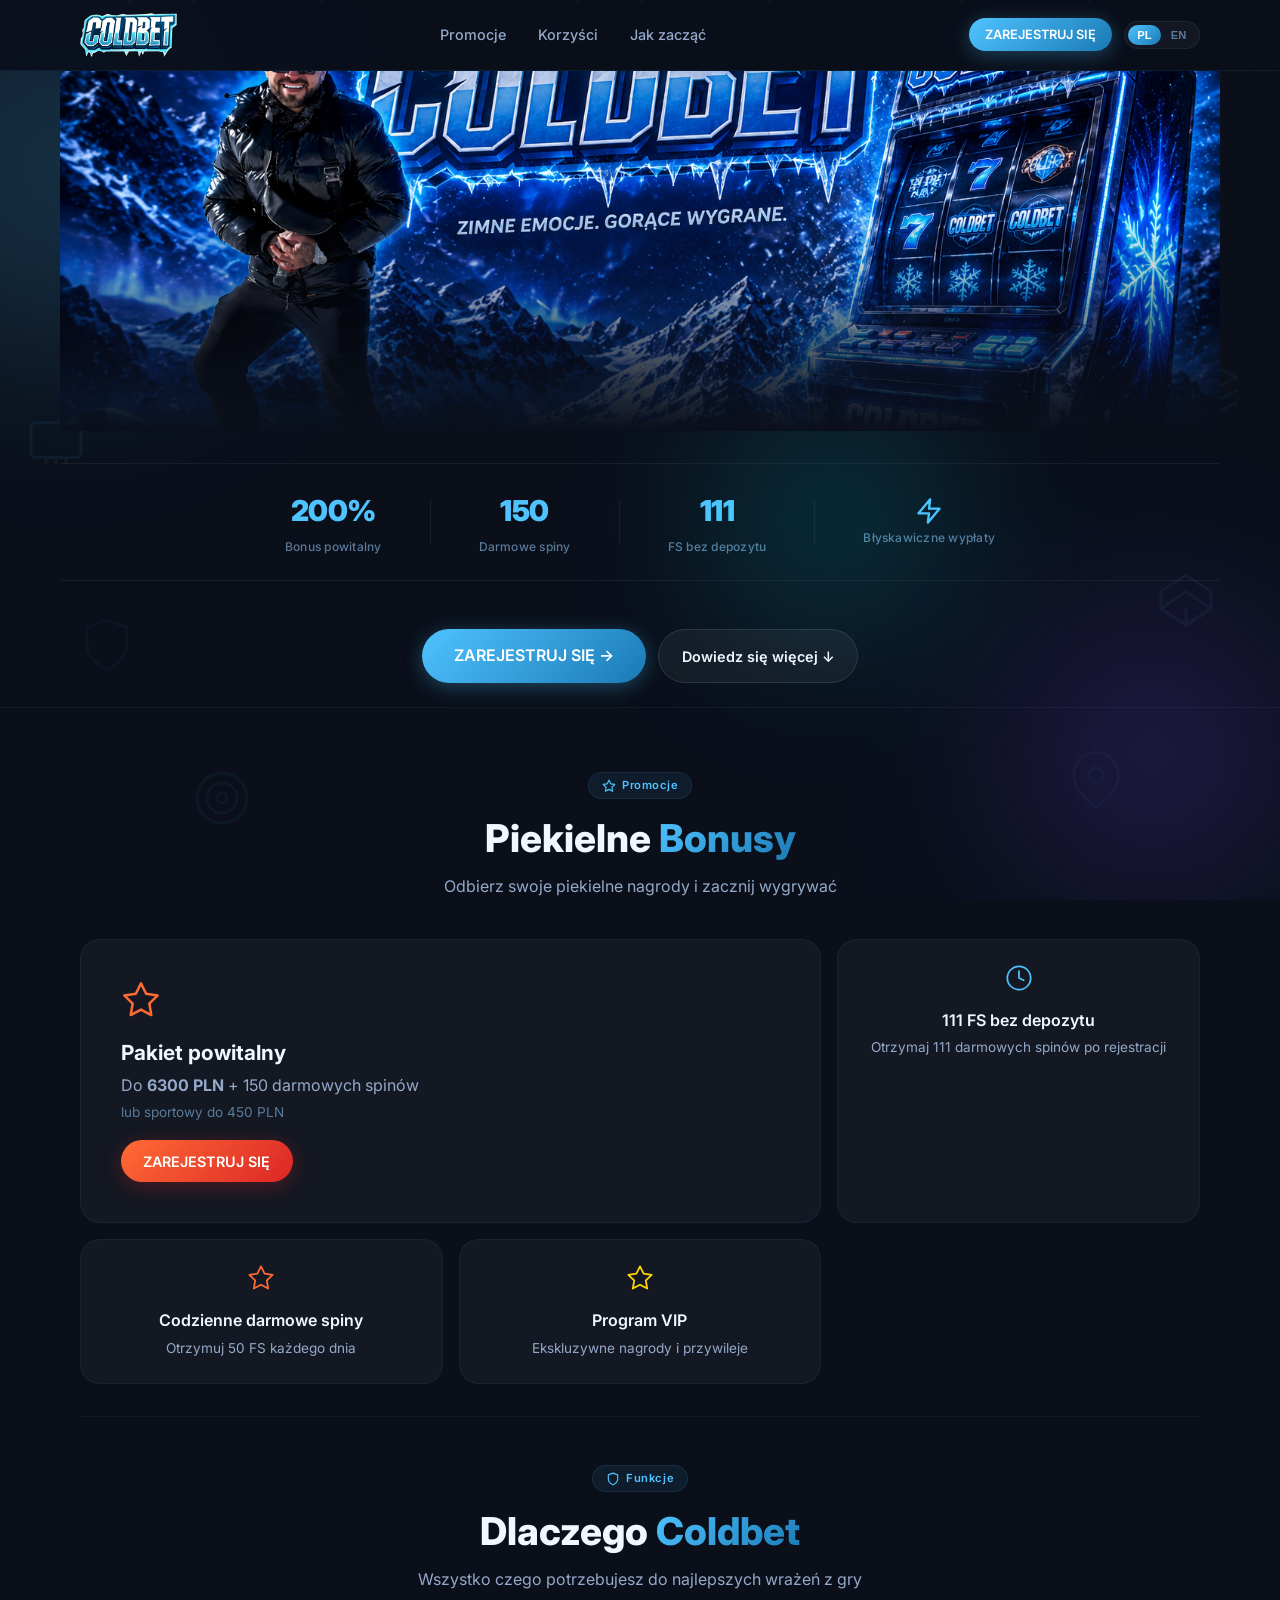
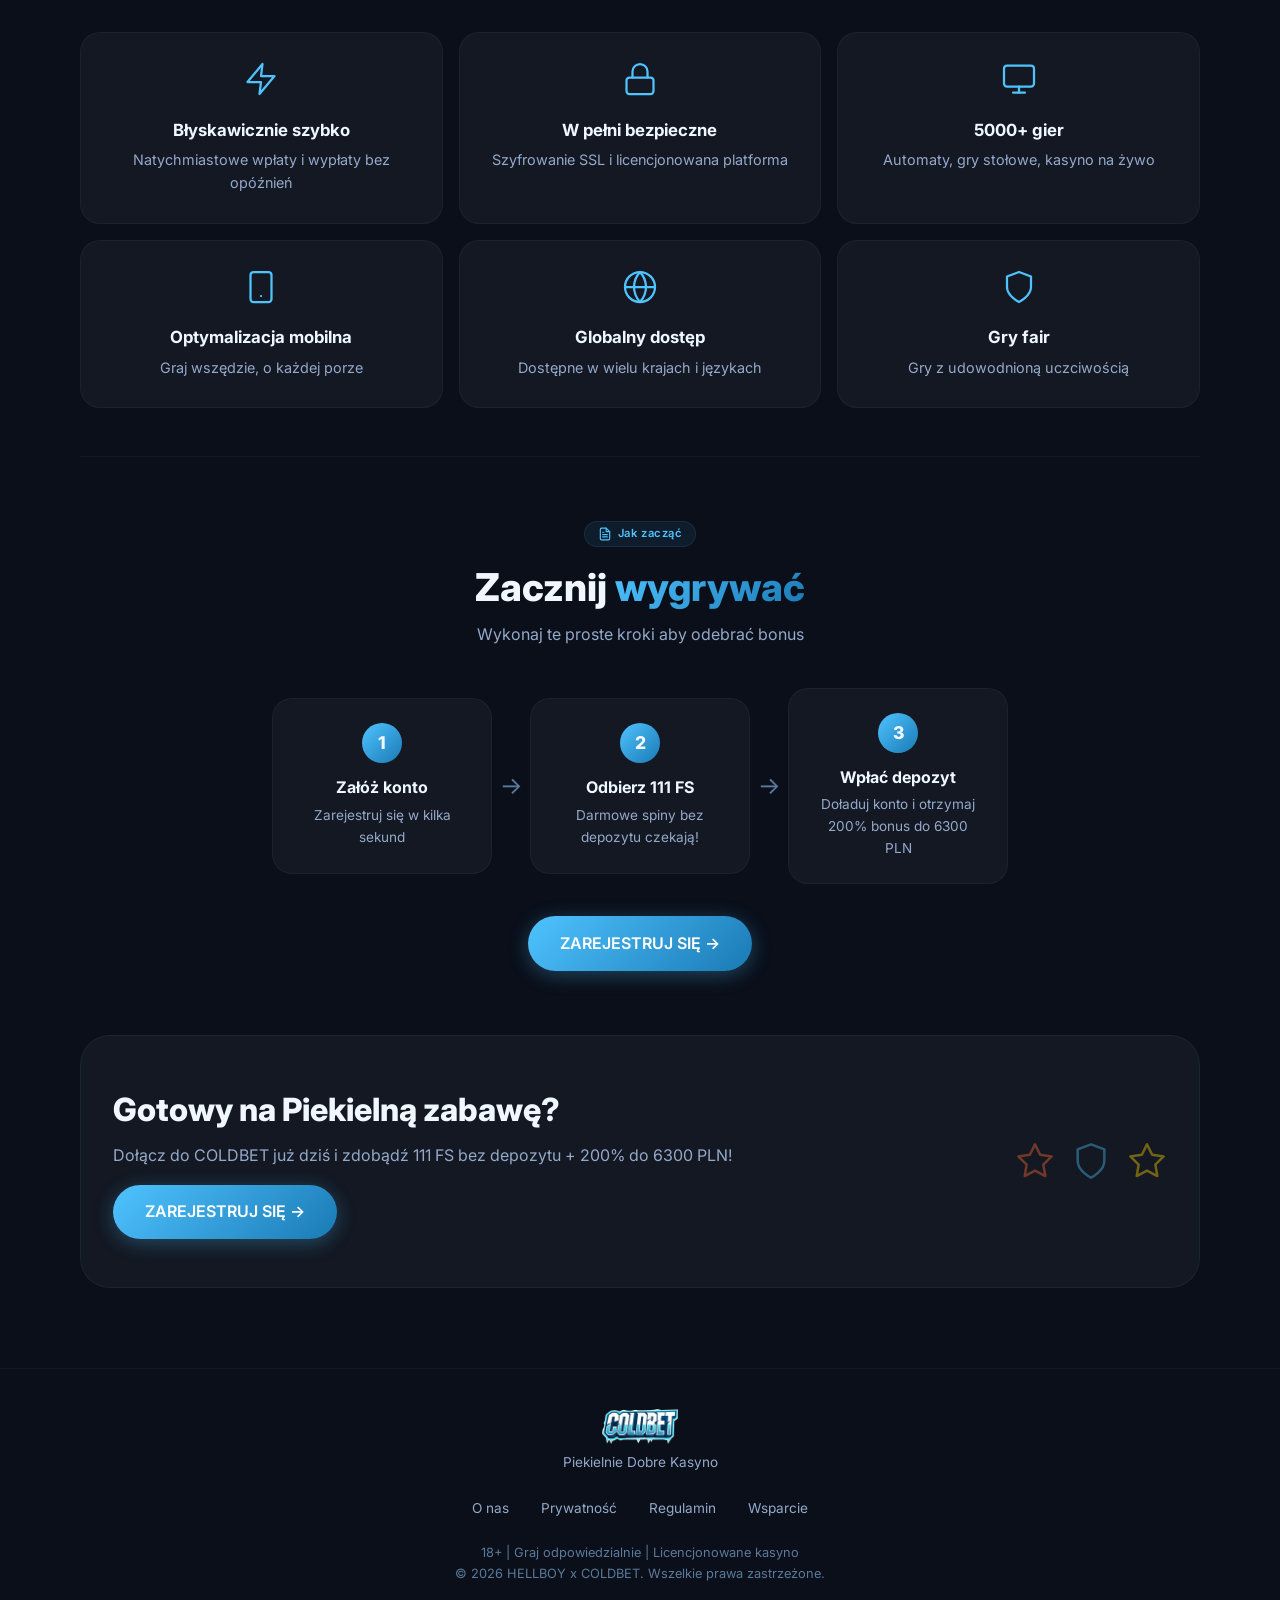
==== index.html @ 8873c277 "Add files via upload" ====
<!doctype html>
<html lang="pl">
  <head>
    <meta charset="UTF-8" />
    <meta name="viewport" content="width=device-width, initial-scale=1.0" />
    <link rel="icon" type="image/x-icon" href="assets/favicon.ico" />
    <link rel="preconnect" href="https://fonts.googleapis.com" />
    <link rel="preconnect" href="https://fonts.gstatic.com" crossorigin />
    <link href="https://fonts.googleapis.com/css2?family=Inter:ital,opsz,wght@0,14..32,100..900;1,14..32,100..900&display=swap" rel="stylesheet" />
    <link rel="stylesheet" href="css/style.css" />
    <title>HELLBOY x COLDBET — Zarejestruj się</title>
  </head>
  <body>
    <div class="app">
      <!-- Tło z efektem piekielno-arktycznym -->
      <div class="arctic-bg" aria-hidden="true">
        <div class="aurora aurora-1"></div>
        <div class="aurora aurora-2"></div>
        <div class="aurora aurora-3"></div>
        <div class="snow-particle p1"></div>
        <div class="snow-particle p2"></div>
        <div class="snow-particle p3"></div>
        <div class="snow-particle p4"></div>
        <div class="snow-particle p5"></div>
        <div class="snow-particle p6"></div>
        <div class="snow-particle p7"></div>
        <div class="snow-particle p8"></div>
        <div class="flame-particle f1"></div>
        <div class="flame-particle f2"></div>
        <div class="flame-particle f3"></div>
        
        <!-- LEWITUJĄCE ELEMENTY KASYNOWE -->
        <div class="floating-casino casino-1">
          <svg viewBox="0 0 24 24" fill="none" stroke="currentColor" stroke-width="1.2" stroke-linecap="round" stroke-linejoin="round">
            <polygon points="12 2 15.09 8.26 22 9.27 17 14.14 18.18 21.02 12 17.77 5.82 21.02 7 14.14 2 9.27 8.91 8.26 12 2"/>
          </svg>
        </div>
        <div class="floating-casino casino-2">
          <svg viewBox="0 0 24 24" fill="none" stroke="currentColor" stroke-width="1.2" stroke-linecap="round" stroke-linejoin="round">
            <circle cx="12" cy="12" r="10"/>
            <polyline points="12 6 12 12 16 14"/>
          </svg>
        </div>
        <div class="floating-casino casino-3">
          <svg viewBox="0 0 24 24" fill="none" stroke="currentColor" stroke-width="1.2" stroke-linecap="round" stroke-linejoin="round">
            <rect x="2" y="7" width="20" height="14" rx="2" ry="2"/>
            <line x1="16" y1="21" x2="16" y2="23"/>
            <line x1="8" y1="21" x2="8" y2="23"/>
            <line x1="12" y1="21" x2="12" y2="23"/>
          </svg>
        </div>
        <div class="floating-casino casino-4">
          <svg viewBox="0 0 24 24" fill="none" stroke="currentColor" stroke-width="1.2" stroke-linecap="round" stroke-linejoin="round">
            <path d="M12 2L2 7l10 5 10-5-10-5z"/>
            <path d="M2 17l10 5 10-5"/>
            <path d="M2 12l10 5 10-5"/>
          </svg>
        </div>
        <div class="floating-casino casino-5">
          <svg viewBox="0 0 24 24" fill="none" stroke="currentColor" stroke-width="1.2" stroke-linecap="round" stroke-linejoin="round">
            <path d="M12 22s8-4 8-10V5l-8-3-8 3v7c0 6 8 10 8 10z"/>
          </svg>
        </div>
        <div class="floating-casino casino-6">
          <svg viewBox="0 0 24 24" fill="none" stroke="currentColor" stroke-width="1.2" stroke-linecap="round" stroke-linejoin="round">
            <polygon points="12 2 22 8.5 22 15.5 12 22 2 15.5 2 8.5 12 2"/>
            <line x1="12" y1="22" x2="12" y2="15.5"/>
            <polyline points="12 8.5 2 15.5 12 22 22 15.5 12 8.5"/>
          </svg>
        </div>
        <div class="floating-casino casino-7">
          <svg viewBox="0 0 24 24" fill="none" stroke="currentColor" stroke-width="1.2" stroke-linecap="round" stroke-linejoin="round">
            <circle cx="12" cy="12" r="10"/>
            <circle cx="12" cy="12" r="6"/>
            <circle cx="12" cy="12" r="2"/>
          </svg>
        </div>
        <div class="floating-casino casino-8">
          <svg viewBox="0 0 24 24" fill="none" stroke="currentColor" stroke-width="1.2" stroke-linecap="round" stroke-linejoin="round">
            <path d="M21 10c0 7-9 13-9 13s-9-6-9-13a9 9 0 0118 0z"/>
            <circle cx="12" cy="10" r="3"/>
          </svg>
        </div>
      </div>

      <!-- Nawigacja -->
      <nav class="nav">
        <div class="nav-inner">
          <a href="#" class="nav-brand">
            <img src="assets/coldbet-logo.png" alt="COLDBET" class="nav-logo" />
          </a>
          <div class="nav-links">
            <a href="#promo" data-i18n="navPromo">Promocje</a>
            <a href="#benefits" data-i18n="navBenefits">Korzyści</a>
            <a href="#steps" data-i18n="navSteps">Jak zacząć</a>
          </div>
          <div class="nav-actions">
            <a href="https://coldbetpl1e.com/pl/bonus/casino/promotions/slot_first_deposit" target="_blank" rel="noopener" class="btn btn-primary btn-sm" data-i18n="navBonus">ZAREJESTRUJ SIĘ</a>
            <div class="lang-toggle">
              <button type="button" data-lang="pl" class="active">PL</button>
              <button type="button" data-lang="en">EN</button>
            </div>
          </div>
        </div>
      </nav>

      <!-- Hero Section z BANNEREM w tle -->
      <header class="hero hero-with-banner">
        <div class="hero-banner-bg" style="background-image: url('assets/banner.png');"></div>
        <div class="hero-banner-overlay"></div>
        <div class="hero-grid hero-grid-overlay"></div>
      </header>

      <!-- STATYSTYKI I PRZYCISKI POD BANNEREM -->
      <section class="hero-stats-section">
        <div class="hero-stats-container">
          <div class="hero-stats">
            <div class="stat">
              <span class="stat-number">200%</span>
              <span class="stat-label" data-i18n="statBonus">Bonus powitalny</span>
            </div>
            <div class="stat-divider"></div>
            <div class="stat">
              <span class="stat-number">150</span>
              <span class="stat-label" data-i18n="statSpins">Darmowe spiny</span>
            </div>
            <div class="stat-divider"></div>
            <div class="stat">
              <span class="stat-number">111</span>
              <span class="stat-label" data-i18n="statNoDeposit">FS bez depozytu</span>
            </div>
            <div class="stat-divider"></div>
            <div class="stat">
              <span class="stat-number">
                <svg width="28" height="28" viewBox="0 0 24 24" fill="none" stroke="#4fc3ff" stroke-width="2" stroke-linecap="round" stroke-linejoin="round">
                  <polyline points="13 2 3 14 12 14 11 22 21 10 12 10 13 2"/>
                </svg>
              </span>
              <span class="stat-label" data-i18n="statWithdraw">Błyskawiczne wypłaty</span>
            </div>
          </div>

          <div class="hero-actions-bottom">
            <a href="https://coldbetpl1e.com/pl/bonus/casino/promotions/slot_first_deposit" target="_blank" rel="noopener" class="btn btn-primary btn-lg" data-i18n="heroCta1">ZAREJESTRUJ SIĘ →</a>
            <a href="#main-content" class="btn btn-ghost btn-scroll" data-i18n="heroCta2">Dowiedz się więcej ↓</a>
          </div>
        </div>
      </section>

      <!-- Main Content -->
      <main class="main" id="main-content">
        <!-- Promo Features -->
        <section class="section" id="promo">
          <div class="section-header">
            <span class="section-tag">
              <svg width="16" height="16" viewBox="0 0 24 24" fill="none" stroke="currentColor" stroke-width="2" stroke-linecap="round" stroke-linejoin="round">
                <polygon points="12 2 15.09 8.26 22 9.27 17 14.14 18.18 21.02 12 17.77 5.82 21.02 7 14.14 2 9.27 8.91 8.26 12 2"/>
              </svg>
              <span data-i18n="promoTag">Promocje</span>
            </span>
            <h2 class="section-title"><span data-i18n="promoTitle1">Piekielne</span> <span class="highlight" data-i18n="promoTitle2">Bonusy</span></h2>
            <p class="section-desc" data-i18n="promoDesc">Odbierz swoje piekielne nagrody i zacznij wygrywać</p>
          </div>
          <div class="promo-grid">
            <div class="promo-card-big">
              <div class="promo-card-big-icon">
                <svg width="40" height="40" viewBox="0 0 24 24" fill="none" stroke="#ff6b35" stroke-width="1.5" stroke-linecap="round" stroke-linejoin="round">
                  <polygon points="12 2 15.09 8.26 22 9.27 17 14.14 18.18 21.02 12 17.77 5.82 21.02 7 14.14 2 9.27 8.91 8.26 12 2"/>
                </svg>
              </div>
              <h3 data-i18n="promoBigTitle">Pakiet powitalny</h3>
              <p data-i18n="promoBigDesc">Do <strong>6300 PLN</strong> + 150 darmowych spinów<br /><span style="font-size:0.85rem;color:var(--text-muted);">lub sportowy do 450 PLN</span></p>
              <a href="https://coldbetpl1e.com/pl/bonus/casino/promotions/slot_first_deposit" target="_blank" rel="noopener" class="btn btn-primary" data-i18n="promoBigCta">ZAREJESTRUJ SIĘ</a>
            </div>
            <div class="promo-card-small">
              <span class="promo-small-icon">
                <svg width="28" height="28" viewBox="0 0 24 24" fill="none" stroke="#4fc3ff" stroke-width="1.5" stroke-linecap="round" stroke-linejoin="round">
                  <circle cx="12" cy="12" r="10"/>
                  <polyline points="12 6 12 12 16 14"/>
                </svg>
              </span>
              <h4 data-i18n="promoSmall1Title">111 FS bez depozytu</h4>
              <p data-i18n="promoSmall1Desc">Otrzymaj 111 darmowych spinów po rejestracji</p>
            </div>
            <div class="promo-card-small">
              <span class="promo-small-icon">
                <svg width="28" height="28" viewBox="0 0 24 24" fill="none" stroke="#ff6b35" stroke-width="1.5" stroke-linecap="round" stroke-linejoin="round">
                  <polygon points="12 2 15.09 8.26 22 9.27 17 14.14 18.18 21.02 12 17.77 5.82 21.02 7 14.14 2 9.27 8.91 8.26 12 2"/>
                </svg>
              </span>
              <h4 data-i18n="promoSmall2Title">Codzienne darmowe spiny</h4>
              <p data-i18n="promoSmall2Desc">Otrzymuj 50 FS każdego dnia</p>
            </div>
            <div class="promo-card-small">
              <span class="promo-small-icon">
                <svg width="28" height="28" viewBox="0 0 24 24" fill="none" stroke="#ffd700" stroke-width="1.5" stroke-linecap="round" stroke-linejoin="round">
                  <polygon points="12 2 15.09 8.26 22 9.27 17 14.14 18.18 21.02 12 17.77 5.82 21.02 7 14.14 2 9.27 8.91 8.26 12 2"/>
                </svg>
              </span>
              <h4 data-i18n="promoSmall3Title">Program VIP</h4>
              <p data-i18n="promoSmall3Desc">Ekskluzywne nagrody i przywileje</p>
            </div>
          </div>
        </section>

        <!-- Benefits -->
        <section class="section section-alt" id="benefits">
          <div class="section-header">
            <span class="section-tag">
              <svg width="16" height="16" viewBox="0 0 24 24" fill="none" stroke="currentColor" stroke-width="2" stroke-linecap="round" stroke-linejoin="round">
                <path d="M12 22s8-4 8-10V5l-8-3-8 3v7c0 6 8 10 8 10z"/>
              </svg>
              <span data-i18n="benefitsTag">Funkcje</span>
            </span>
            <h2 class="section-title"><span data-i18n="benefitsTitle1">Dlaczego</span> <span class="highlight" data-i18n="benefitsTitle2">Coldbet</span></h2>
            <p class="section-desc" data-i18n="benefitsDesc">Wszystko czego potrzebujesz do najlepszych wrażeń z gry</p>
          </div>
          <div class="benefits-grid">
            <div class="benefit-card">
              <div class="benefit-icon">
                <svg width="36" height="36" viewBox="0 0 24 24" fill="none" stroke="#4fc3ff" stroke-width="1.5" stroke-linecap="round" stroke-linejoin="round">
                  <polyline points="13 2 3 14 12 14 11 22 21 10 12 10 13 2"/>
                </svg>
              </div>
              <h3 data-i18n="benefit1Title">Błyskawicznie szybko</h3>
              <p data-i18n="benefit1Desc">Natychmiastowe wpłaty i wypłaty bez opóźnień</p>
            </div>
            <div class="benefit-card">
              <div class="benefit-icon">
                <svg width="36" height="36" viewBox="0 0 24 24" fill="none" stroke="#4fc3ff" stroke-width="1.5" stroke-linecap="round" stroke-linejoin="round">
                  <rect x="3" y="11" width="18" height="11" rx="2" ry="2"/>
                  <path d="M7 11V7a5 5 0 0110 0v4"/>
                </svg>
              </div>
              <h3 data-i18n="benefit2Title">W pełni bezpieczne</h3>
              <p data-i18n="benefit2Desc">Szyfrowanie SSL i licencjonowana platforma</p>
            </div>
            <div class="benefit-card">
              <div class="benefit-icon">
                <svg width="36" height="36" viewBox="0 0 24 24" fill="none" stroke="#4fc3ff" stroke-width="1.5" stroke-linecap="round" stroke-linejoin="round">
                  <rect x="2" y="3" width="20" height="14" rx="2" ry="2"/>
                  <line x1="8" y1="21" x2="16" y2="21"/>
                  <line x1="12" y1="17" x2="12" y2="21"/>
                </svg>
              </div>
              <h3 data-i18n="benefit3Title">5000+ gier</h3>
              <p data-i18n="benefit3Desc">Automaty, gry stołowe, kasyno na żywo</p>
            </div>
            <div class="benefit-card">
              <div class="benefit-icon">
                <svg width="36" height="36" viewBox="0 0 24 24" fill="none" stroke="#4fc3ff" stroke-width="1.5" stroke-linecap="round" stroke-linejoin="round">
                  <rect x="5" y="2" width="14" height="20" rx="2" ry="2"/>
                  <line x1="12" y1="18" x2="12" y2="18"/>
                </svg>
              </div>
              <h3 data-i18n="benefit4Title">Optymalizacja mobilna</h3>
              <p data-i18n="benefit4Desc">Graj wszędzie, o każdej porze</p>
            </div>
            <div class="benefit-card">
              <div class="benefit-icon">
                <svg width="36" height="36" viewBox="0 0 24 24" fill="none" stroke="#4fc3ff" stroke-width="1.5" stroke-linecap="round" stroke-linejoin="round">
                  <circle cx="12" cy="12" r="10"/>
                  <line x1="2" y1="12" x2="22" y2="12"/>
                  <path d="M12 2a15.3 15.3 0 014 10 15.3 15.3 0 01-4 10 15.3 15.3 0 01-4-10 15.3 15.3 0 014-10z"/>
                </svg>
              </div>
              <h3 data-i18n="benefit5Title">Globalny dostęp</h3>
              <p data-i18n="benefit5Desc">Dostępne w wielu krajach i językach</p>
            </div>
            <div class="benefit-card">
              <div class="benefit-icon">
                <svg width="36" height="36" viewBox="0 0 24 24" fill="none" stroke="#4fc3ff" stroke-width="1.5" stroke-linecap="round" stroke-linejoin="round">
                  <path d="M12 22s8-4 8-10V5l-8-3-8 3v7c0 6 8 10 8 10z"/>
                </svg>
              </div>
              <h3 data-i18n="benefit6Title">Gry fair</h3>
              <p data-i18n="benefit6Desc">Gry z udowodnioną uczciwością</p>
            </div>
          </div>
        </section>

        <!-- Steps -->
        <section class="section" id="steps">
          <div class="section-header">
            <span class="section-tag">
              <svg width="16" height="16" viewBox="0 0 24 24" fill="none" stroke="currentColor" stroke-width="2" stroke-linecap="round" stroke-linejoin="round">
                <path d="M14 2H6a2 2 0 00-2 2v16a2 2 0 002 2h12a2 2 0 002-2V8z"/>
                <polyline points="14 2 14 8 20 8"/>
                <line x1="16" y1="13" x2="8" y2="13"/>
                <line x1="16" y1="17" x2="8" y2="17"/>
                <polyline points="10 9 9 9 8 9"/>
              </svg>
              <span data-i18n="stepsTag">Jak zacząć</span>
            </span>
            <h2 class="section-title"><span data-i18n="stepsTitle1">Zacznij</span> <span class="highlight" data-i18n="stepsTitle2">wygrywać</span></h2>
            <p class="section-desc" data-i18n="stepsDesc">Wykonaj te proste kroki aby odebrać bonus</p>
          </div>
          <div class="steps-grid">
            <div class="step-card">
              <div class="step-number">1</div>
              <div class="step-content">
                <h3 data-i18n="step1Title">Załóż konto</h3>
                <p data-i18n="step1Desc">Zarejestruj się w kilka sekund</p>
              </div>
            </div>
            <div class="step-arrow">→</div>
            <div class="step-card">
              <div class="step-number">2</div>
              <div class="step-content">
                <h3 data-i18n="step2Title">Odbierz 111 FS</h3>
                <p data-i18n="step2Desc">Darmowe spiny bez depozytu czekają!</p>
              </div>
            </div>
            <div class="step-arrow">→</div>
            <div class="step-card">
              <div class="step-number">3</div>
              <div class="step-content">
                <h3 data-i18n="step3Title">Wpłać depozyt</h3>
                <p data-i18n="step3Desc">Doładuj konto i otrzymaj 200% bonus do 6300 PLN</p>
              </div>
            </div>
          </div>
          <div class="steps-cta">
            <a href="https://coldbetpl1e.com/pl/bonus/casino/promotions/slot_first_deposit" target="_blank" rel="noopener" class="btn btn-primary btn-lg" data-i18n="stepsCta">ZAREJESTRUJ SIĘ →</a>
          </div>
        </section>

        <!-- CTA Section -->
        <section class="cta-section">
          <div class="cta-inner">
            <div class="cta-content">
              <h2><span data-i18n="ctaTitle1">Gotowy na</span> <span class="highlight" data-i18n="ctaTitle2">Piekielną</span> <span data-i18n="ctaTitle3">zabawę?</span></h2>
              <p data-i18n="ctaDesc">Dołącz do COLDBET już dziś i zdobądź 111 FS bez depozytu + 200% do 6300 PLN!</p>
              <a href="https://coldbetpl1e.com/pl/bonus/casino/promotions/slot_first_deposit" target="_blank" rel="noopener" class="btn btn-primary btn-lg" data-i18n="ctaBtn">ZAREJESTRUJ SIĘ →</a>
            </div>
            <div class="cta-visual">
              <svg width="40" height="40" viewBox="0 0 24 24" fill="none" stroke="#ff6b35" stroke-width="1.5" stroke-linecap="round" stroke-linejoin="round">
                <polygon points="12 2 15.09 8.26 22 9.27 17 14.14 18.18 21.02 12 17.77 5.82 21.02 7 14.14 2 9.27 8.91 8.26 12 2"/>
              </svg>
              <svg width="40" height="40" viewBox="0 0 24 24" fill="none" stroke="#4fc3ff" stroke-width="1.5" stroke-linecap="round" stroke-linejoin="round">
                <path d="M12 22s8-4 8-10V5l-8-3-8 3v7c0 6 8 10 8 10z"/>
              </svg>
              <svg width="40" height="40" viewBox="0 0 24 24" fill="none" stroke="#ffd700" stroke-width="1.5" stroke-linecap="round" stroke-linejoin="round">
                <polygon points="12 2 15.09 8.26 22 9.27 17 14.14 18.18 21.02 12 17.77 5.82 21.02 7 14.14 2 9.27 8.91 8.26 12 2"/>
              </svg>
            </div>
          </div>
        </section>
      </main>

      <!-- Footer -->
      <footer class="footer">
        <div class="footer-inner">
          <div class="footer-brand">
            <img src="assets/coldbet-logo.png" alt="COLDBET" class="footer-logo" />
            <p data-i18n="footerTagline">Piekielnie Dobre Kasyno</p>
          </div>
          <div class="footer-links">
            <a href="#" data-i18n="footerAbout">O nas</a>
            <a href="privacy.html" data-i18n="footerPrivacy">Prywatność</a>
            <a href="#" data-i18n="footerTerms">Regulamin</a>
            <a href="#" data-i18n="footerSupport">Wsparcie</a>
          </div>
          <div class="footer-legal">
            <p data-i18n="footerLegal1">18+ | Graj odpowiedzialnie | Licencjonowane kasyno</p>
            <p>© 2026 HELLBOY x COLDBET. <span data-i18n="footerLegal2">Wszelkie prawa zastrzeżone.</span></p>
          </div>
        </div>
      </footer>
    </div>

    <script src="js/translations.js"></script>
    <script src="js/main.js"></script>
  </body>
</html>
---- css/style.css ----
/* ============================================================
   COLDBET — Arctic Casino Theme
   ============================================================ */

:root {
  --bg-primary: #0a0f1a;
  --bg-secondary: #111927;
  --bg-card: rgba(255, 255, 255, 0.04);
  --bg-card-hover: rgba(255, 255, 255, 0.08);

  --text-primary: #f0f7ff;
  --text-secondary: #94a9c9;
  --text-muted: #5a7a9a;

  --accent: #4fc3ff;
  --accent-dark: #1a7ab5;
  --accent-glow: rgba(79, 195, 255, 0.3);

  --gradient-main: linear-gradient(135deg, #4fc3ff, #1a7ab5);
  --gradient-card: linear-gradient(145deg, rgba(79, 195, 255, 0.05), rgba(26, 122, 181, 0.02));

  --radius: 20px;
  --radius-sm: 12px;
  --radius-lg: 30px;

  --shadow: 0 20px 60px rgba(0, 0, 0, 0.5);
  --shadow-glow: 0 0 40px rgba(79, 195, 255, 0.15);

  --font: 'Inter', ui-sans-serif, system-ui, -apple-system, sans-serif;
}

/* Reset & Base */
* { box-sizing: border-box; margin: 0; padding: 0; }

html { scroll-behavior: smooth; }

body {
  font-family: var(--font);
  background: var(--bg-primary);
  color: var(--text-primary);
  min-height: 100vh;
  overflow-x: hidden;
  line-height: 1.6;
}

img { max-width: 100%; display: block; }
a { color: inherit; text-decoration: none; }
::selection { background: var(--accent); color: #fff; }

/* ============================================================
   ARCTIC BACKGROUND
   ============================================================ */

.arctic-bg {
  position: fixed;
  inset: 0;
  z-index: 0;
  pointer-events: none;
  overflow: hidden;
}

.aurora {
  position: absolute;
  border-radius: 50%;
  filter: blur(80px);
  opacity: 0.25;
  animation: auroraDrift 20s ease-in-out infinite alternate;
}
.aurora-1 {
  width: 50vw;
  height: 40vw;
  top: -10%;
  left: -20%;
  background: radial-gradient(circle, #4fc3ff, transparent 70%);
}
.aurora-2 {
  width: 40vw;
  height: 30vw;
  bottom: -5%;
  right: -10%;
  background: radial-gradient(circle, #7c4dff, transparent 70%);
  animation-delay: 5s;
}
.aurora-3 {
  width: 30vw;
  height: 25vw;
  top: 40%;
  left: 50%;
  background: radial-gradient(circle, #00e5ff, transparent 70%);
  animation-delay: 10s;
}

@keyframes auroraDrift {
  0% { transform: translate(0, 0) scale(1); }
  100% { transform: translate(5%, 5%) scale(1.1); }
}

.snow-particle {
  position: absolute;
  width: 4px;
  height: 4px;
  background: rgba(255, 255, 255, 0.4);
  border-radius: 50%;
  animation: snowFall 12s linear infinite;
}
.p1 { left: 10%; animation-delay: 0s; }
.p2 { left: 25%; animation-delay: 2s; animation-duration: 14s; }
.p3 { left: 45%; animation-delay: 4s; }
.p4 { left: 60%; animation-delay: 1s; animation-duration: 10s; }
.p5 { left: 75%; animation-delay: 3s; }
.p6 { left: 85%; animation-delay: 5s; animation-duration: 13s; }
.p7 { left: 15%; animation-delay: 6s; }
.p8 { left: 50%; animation-delay: 7s; animation-duration: 11s; }

@keyframes snowFall {
  0% { opacity: 0; transform: translateY(-10vh) scale(1); }
  10% { opacity: 1; }
  90% { opacity: 0.6; }
  100% { opacity: 0; transform: translateY(110vh) scale(0.3); }
}

.flame-particle {
  position: absolute;
  width: 6px;
  height: 6px;
  border-radius: 50%;
  background: #ff6b35;
  box-shadow: 0 0 12px rgba(255, 107, 53, 0.6), 0 0 24px rgba(255, 107, 53, 0.3);
  opacity: 0;
  animation: flameRise 6s ease-in infinite;
}
.f1 { left: 20%; bottom: 10%; animation-delay: 0s; }
.f2 { left: 50%; bottom: 5%; animation-delay: 2s; }
.f3 { left: 80%; bottom: 15%; animation-delay: 4s; }

@keyframes flameRise {
  0% { opacity: 0; transform: translateY(0) scale(1); }
  15% { opacity: 0.9; }
  85% { opacity: 0.4; }
  100% { opacity: 0; transform: translateY(-80vh) scale(0.2); }
}

/* ============================================================
   APP CONTAINER
   ============================================================ */

.app { position: relative; z-index: 1; }

/* ============================================================
   NAVIGATION
   ============================================================ */

.nav {
  position: sticky;
  top: 0;
  z-index: 100;
  background: rgba(10, 15, 26, 0.85);
  backdrop-filter: blur(16px);
  border-bottom: 1px solid rgba(79, 195, 255, 0.08);
}
.nav-inner {
  max-width: 1160px;
  margin: 0 auto;
  padding: 0.8rem 1.25rem;
  display: flex;
  align-items: center;
  justify-content: space-between;
  gap: 1.5rem;
}
.nav-brand {
  display: flex;
  align-items: center;
  gap: 0.5rem;
  font-size: 1.2rem;
  font-weight: 800;
}

.nav-logo {
  height: 44px;
  width: auto;
  display: block;
}

.nav-links {
  display: flex;
  gap: 2rem;
  font-size: 0.9rem;
  font-weight: 500;
}
.nav-links a {
  color: var(--text-secondary);
  transition: color 0.2s;
}
.nav-links a:hover { color: var(--accent); }

.nav-actions {
  display: flex;
  align-items: center;
  gap: 0.75rem;
}

/* ============================================================
   BUTTONS
   ============================================================ */

.btn {
  display: inline-flex;
  align-items: center;
  justify-content: center;
  gap: 0.5rem;
  padding: 0.6rem 1.4rem;
  border-radius: 999px;
  font-weight: 600;
  font-size: 0.9rem;
  border: none;
  cursor: pointer;
  transition: all 0.2s ease;
  position: relative;
  overflow: hidden;
}
.btn-primary {
  background: var(--gradient-main);
  color: #fff;
  box-shadow: 0 4px 20px var(--accent-glow);
}
.btn-primary:hover {
  transform: translateY(-2px);
  box-shadow: 0 8px 30px var(--accent-glow);
}
.btn-ghost {
  background: rgba(255, 255, 255, 0.05);
  color: var(--text-primary);
  border: 1px solid rgba(255, 255, 255, 0.1);
}
.btn-ghost:hover {
  background: rgba(255, 255, 255, 0.1);
  transform: translateY(-2px);
}
.btn-sm { padding: 0.4rem 1rem; font-size: 0.8rem; }
.btn-lg { padding: 0.9rem 2rem; font-size: 1rem; }

/* ============================================================
   LANG TOGGLE
   ============================================================ */

.lang-toggle {
  display: flex;
  padding: 3px;
  border-radius: 999px;
  background: rgba(255, 255, 255, 0.04);
  border: 1px solid rgba(255, 255, 255, 0.06);
}
.lang-toggle button {
  background: transparent;
  border: none;
  padding: 0.25rem 0.6rem;
  border-radius: 999px;
  font-size: 0.7rem;
  font-weight: 700;
  color: var(--text-muted);
  cursor: pointer;
  transition: 0.2s;
}
.lang-toggle button.active {
  background: var(--gradient-main);
  color: #fff;
}

/* ============================================================
   HERO Z BANNEREM
   ============================================================ */

.hero-with-banner {
  position: relative;
  overflow: hidden;
  padding: 2rem 1.25rem 4rem;
  margin-bottom: 0;
  min-height: 60vh;
}

.hero-banner-bg {
  position: absolute;
  inset: 0;
  z-index: 0;
  background-size: cover;
  background-position: center center;
  background-repeat: no-repeat;
  opacity: 1;
}

.hero-banner-overlay {
  position: absolute;
  inset: 0;
  z-index: 1;
  background: linear-gradient(
    to bottom,
    rgba(10, 15, 26, 0) 0%,
    rgba(10, 15, 26, 0) 25%,
    rgba(10, 15, 26, 0.25) 45%,
    rgba(10, 15, 26, 0.6) 60%,
    rgba(10, 15, 26, 0.85) 75%,
    var(--bg-primary) 92%,
    var(--bg-primary) 100%
  );
  pointer-events: none;
}

.hero-grid-overlay {
  position: relative;
  z-index: 2;
  display: grid;
  grid-template-columns: 1fr 1fr;
  gap: 3rem;
  align-items: center;
  min-height: 50vh;
}

.hero-visual-empty {
  display: none;
}

/* ============================================================
   HERO CONTENT
   ============================================================ */

.hero {
  max-width: 1160px;
  margin: 0 auto;
  padding: 3rem 1.25rem 2rem;
}
.hero-grid {
  display: grid;
  grid-template-columns: 1fr 1fr;
  gap: 3rem;
  align-items: center;
}

.hero-stats {
  display: flex;
  align-items: center;
  gap: 2rem;
  padding: 1.5rem 0;
  border-top: 1px solid rgba(255, 255, 255, 0.06);
  border-bottom: 1px solid rgba(255, 255, 255, 0.06);
}
.stat { display: flex; flex-direction: column; align-items: center; }
.stat-number {
  font-size: 1.6rem;
  font-weight: 800;
  color: var(--accent);
}
.stat-label {
  font-size: 0.75rem;
  color: var(--text-muted);
  text-align: center;
}
.stat-divider {
  width: 1px;
  height: 40px;
  background: rgba(255, 255, 255, 0.06);
}

/* ============================================================
   PRZYCISKI NA DOLE HERO
   ============================================================ */

.hero-actions-bottom {
  display: flex;
  flex-wrap: wrap;
  gap: 0.75rem;
  margin-top: 1.5rem;
  padding-top: 0.5rem;
}

/* ============================================================
   MAIN SECTIONS
   ============================================================ */

.main { max-width: 1160px; margin: 0 auto; padding: 0 1.25rem 4rem; }

.section {
  padding: 4rem 0 2rem;
}
.section-alt {
  padding: 3rem 0;
  border-top: 1px solid rgba(255, 255, 255, 0.04);
  border-bottom: 1px solid rgba(255, 255, 255, 0.04);
}
.section-header {
  text-align: center;
  max-width: 600px;
  margin: 0 auto 2.5rem;
}
.section-tag {
  display: inline-flex;
  align-items: center;
  gap: 0.4rem;
  padding: 0.2rem 0.8rem;
  border-radius: 999px;
  background: rgba(79, 195, 255, 0.08);
  border: 1px solid rgba(79, 195, 255, 0.1);
  font-size: 0.7rem;
  font-weight: 600;
  color: var(--accent);
  letter-spacing: 0.05em;
}
.section-tag svg {
  width: 14px;
  height: 14px;
}
.section-title {
  font-size: clamp(1.8rem, 3vw, 2.6rem);
  font-weight: 800;
  margin: 0.5rem 0 0.25rem;
}
.section-title .highlight {
  background: var(--gradient-main);
  -webkit-background-clip: text;
  -webkit-text-fill-color: transparent;
  background-clip: text;
}
.section-desc {
  color: var(--text-secondary);
  font-size: 1rem;
}

/* ============================================================
   PROMO GRID
   ============================================================ */

.promo-grid {
  display: grid;
  grid-template-columns: 1fr 1fr 1fr;
  gap: 1rem;
}
.promo-card-big {
  grid-column: span 2;
  padding: 2.5rem;
  border-radius: var(--radius);
  background: var(--bg-card);
  border: 1px solid rgba(79, 195, 255, 0.08);
  display: flex;
  flex-direction: column;
  align-items: flex-start;
  justify-content: center;
  transition: 0.3s;
}
.promo-card-big:hover {
  background: var(--bg-card-hover);
  transform: translateY(-4px);
  border-color: rgba(79, 195, 255, 0.2);
}
.promo-card-big-icon { margin-bottom: 0.5rem; }
.promo-card-big h3 {
  font-size: 1.3rem;
  font-weight: 700;
  margin-bottom: 0.25rem;
}
.promo-card-big p {
  color: var(--text-secondary);
  margin-bottom: 1rem;
}
.promo-card-big .btn-primary {
  background: linear-gradient(135deg, #ff6b35, #dc2626);
  box-shadow: 0 4px 20px rgba(220, 38, 38, 0.3);
}

.promo-card-small {
  padding: 1.5rem;
  border-radius: var(--radius);
  background: var(--bg-card);
  border: 1px solid rgba(255, 255, 255, 0.04);
  text-align: center;
  transition: 0.3s;
}
.promo-card-small:hover {
  background: var(--bg-card-hover);
  transform: translateY(-4px);
}
.promo-small-icon { display: block; margin-bottom: 0.5rem; }
.promo-card-small h4 {
  font-size: 1rem;
  font-weight: 600;
  margin-bottom: 0.25rem;
}
.promo-card-small p {
  font-size: 0.85rem;
  color: var(--text-secondary);
}

/* ============================================================
   BENEFITS GRID
   ============================================================ */

.benefits-grid {
  display: grid;
  grid-template-columns: repeat(3, 1fr);
  gap: 1rem;
}
.benefit-card {
  padding: 1.75rem;
  border-radius: var(--radius);
  background: var(--bg-card);
  border: 1px solid rgba(255, 255, 255, 0.04);
  text-align: center;
  transition: 0.3s;
}
.benefit-card:hover {
  background: var(--bg-card-hover);
  transform: translateY(-4px);
  border-color: rgba(79, 195, 255, 0.15);
  box-shadow: var(--shadow-glow);
}
.benefit-icon { display: block; margin-bottom: 0.75rem; }
.benefit-card h3 {
  font-size: 1.05rem;
  font-weight: 700;
  margin-bottom: 0.3rem;
}
.benefit-card p {
  font-size: 0.9rem;
  color: var(--text-secondary);
}

/* ============================================================
   STEPS GRID
   ============================================================ */

.steps-grid {
  display: flex;
  align-items: center;
  justify-content: center;
  gap: 0.5rem;
  flex-wrap: wrap;
  margin-bottom: 2rem;
}
.step-card {
  flex: 1;
  min-width: 160px;
  max-width: 220px;
  padding: 1.5rem;
  border-radius: var(--radius);
  background: var(--bg-card);
  border: 1px solid rgba(255, 255, 255, 0.04);
  text-align: center;
  transition: 0.3s;
}
.step-card:hover {
  background: var(--bg-card-hover);
  transform: translateY(-4px);
}
.step-number {
  display: inline-flex;
  align-items: center;
  justify-content: center;
  width: 40px;
  height: 40px;
  border-radius: 50%;
  background: var(--gradient-main);
  font-weight: 800;
  font-size: 1.1rem;
  margin-bottom: 0.75rem;
}
.step-content h3 {
  font-size: 1rem;
  font-weight: 700;
  margin-bottom: 0.25rem;
}
.step-content p {
  font-size: 0.85rem;
  color: var(--text-secondary);
}
.step-arrow {
  font-size: 1.5rem;
  color: var(--text-muted);
  flex-shrink: 0;
}
.steps-cta { text-align: center; margin-top: 1rem; }

/* ============================================================
   CTA SECTION
   ============================================================ */

.cta-section {
  margin: 2rem 0 1rem;
  padding: 3rem 2rem;
  border-radius: var(--radius-lg);
  background: var(--bg-card);
  border: 1px solid rgba(79, 195, 255, 0.08);
}
.cta-inner {
  display: flex;
  align-items: center;
  justify-content: space-between;
  gap: 2rem;
}
.cta-content h2 {
  font-size: clamp(1.8rem, 2.5vw, 2.4rem);
  font-weight: 800;
}
.cta-content p {
  color: var(--text-secondary);
  margin: 0.5rem 0 1rem;
}
.cta-visual {
  display: flex;
  gap: 1rem;
  opacity: 0.4;
}
.cta-visual svg {
  width: 40px;
  height: 40px;
}

/* ============================================================
   FOOTER
   ============================================================ */

.footer {
  border-top: 1px solid rgba(255, 255, 255, 0.04);
  padding: 2.5rem 1.25rem;
}
.footer-inner {
  max-width: 1160px;
  margin: 0 auto;
  display: flex;
  flex-direction: column;
  align-items: center;
  gap: 1.5rem;
  text-align: center;
}
.footer-logo {
  height: 35px;
  width: auto;
  display: block;
  margin: 0 auto 0.5rem;
}
.footer-brand p {
  font-size: 0.85rem;
  color: var(--text-secondary);
}
.footer-links {
  display: flex;
  gap: 2rem;
  font-size: 0.85rem;
}
.footer-links a {
  color: var(--text-secondary);
  transition: color 0.2s;
}
.footer-links a:hover { color: var(--accent); }
.footer-legal p {
  font-size: 0.8rem;
  color: var(--text-muted);
}

/* ============================================================
   RESPONSIVE
   ============================================================ */

@media (max-width: 1024px) {
  .hero-grid { grid-template-columns: 1fr; gap: 2rem; text-align: center; }
  .hero-grid-overlay { grid-template-columns: 1fr; }
  .hero-stats { justify-content: center; }
  .hero-actions-bottom { justify-content: center; }
  .hero-with-banner {
    padding: 1.5rem 1.25rem 3rem;
    min-height: 50vh;
  }
  .hero-banner-bg { background-position: center 30%; }
  .hero-banner-overlay {
    background: linear-gradient(
      to bottom,
      rgba(10, 15, 26, 0) 0%,
      rgba(10, 15, 26, 0) 20%,
      rgba(10, 15, 26, 0.3) 40%,
      rgba(10, 15, 26, 0.6) 55%,
      rgba(10, 15, 26, 0.85) 75%,
      var(--bg-primary) 92%,
      var(--bg-primary) 100%
    );
  }
  .benefits-grid { grid-template-columns: repeat(2, 1fr); }
}

@media (max-width: 768px) {
  .nav-links { display: none; }
  .nav-actions .btn { font-size: 0.75rem; padding: 0.35rem 0.8rem; }
  .nav-logo { height: 32px; }
  
  .hero-with-banner {
    padding: 1rem 1.25rem 2.5rem;
    min-height: 45vh;
  }
  .hero-banner-bg {
    background-size: cover;
    background-position: center 20%;
    background-attachment: scroll;
  }
  .hero-banner-overlay {
    background: linear-gradient(
      to bottom,
      rgba(10, 15, 26, 0.1) 0%,
      rgba(10, 15, 26, 0.35) 30%,
      rgba(10, 15, 26, 0.6) 50%,
      rgba(10, 15, 26, 0.85) 70%,
      var(--bg-primary) 92%,
      var(--bg-primary) 100%
    );
  }
  .hero-grid-overlay {
    grid-template-columns: 1fr;
    gap: 1.5rem;
    min-height: 40vh;
    text-align: center;
  }
  .hero-content { display: flex; flex-direction: column; align-items: center; }
  .hero-stats { justify-content: center; flex-wrap: wrap; gap: 1rem; }
  .hero-actions-bottom { justify-content: center; flex-direction: column; align-items: stretch; }
  .hero-actions-bottom .btn { width: 100%; justify-content: center; }
  
  .promo-grid { grid-template-columns: 1fr; }
  .promo-card-big { grid-column: span 1; }
  .benefits-grid { grid-template-columns: 1fr; }
  .steps-grid { flex-direction: column; align-items: stretch; }
  .step-card { max-width: 100%; }
  .step-arrow { transform: rotate(90deg); }
  .cta-inner { flex-direction: column; text-align: center; }
}

@media (max-width: 480px) {
  .hero-with-banner {
    padding: 0.75rem 1rem 2rem;
    min-height: 40vh;
  }
  .hero-banner-bg {
    background-size: contain;
    background-position: center 15%;
    background-repeat: no-repeat;
    background-color: var(--bg-primary);
  }
  .hero-banner-overlay {
    background: linear-gradient(
      to bottom,
      rgba(10, 15, 26, 0.15) 0%,
      rgba(10, 15, 26, 0.4) 25%,
      rgba(10, 15, 26, 0.65) 45%,
      rgba(10, 15, 26, 0.85) 60%,
      var(--bg-primary) 85%,
      var(--bg-primary) 100%
    );
  }
  .hero-grid-overlay { min-height: 35vh; }
  .hero-stats { gap: 0.75rem; }
  .stat-number { font-size: 1.2rem; }
  .stat-label { font-size: 0.6rem; }
  .stat-divider { height: 30px; }
  .nav-logo { height: 28px; }
  .footer-logo { height: 28px; }
  .footer-links { flex-wrap: wrap; justify-content: center; gap: 1rem; }
  .cta-visual svg { width: 30px; height: 30px; }
}

@media (max-width: 380px) {
  .hero-with-banner {
    padding: 0.5rem 0.75rem 1.5rem;
    min-height: 35vh;
  }
  .hero-banner-bg {
    background-size: contain;
    background-position: center 10%;
  }
  .stat-number { font-size: 1rem; }
}

@media (min-width: 1600px) {
  .hero-banner-bg {
    background-size: contain;
    background-position: center center;
  }
}

@media (orientation: portrait) and (max-width: 768px) {
  .hero-banner-bg {
    background-size: contain;
    background-position: center top;
    background-color: var(--bg-primary);
  }
  .hero-banner-overlay {
    background: linear-gradient(
      to bottom,
      rgba(10, 15, 26, 0.2) 0%,
      rgba(10, 15, 26, 0.5) 35%,
      rgba(10, 15, 26, 0.8) 55%,
      var(--bg-primary) 85%,
      var(--bg-primary) 100%
    );
  }
}
/* ============================================================
   HERO Z BANNEREM - CZYSTY BANNER
   ============================================================ */

.hero-with-banner {
  position: relative;
  overflow: hidden;
  padding: 0;
  margin-bottom: 0;
  min-height: 40vh;
  max-height: 70vh;
}

.hero-banner-bg {
  position: absolute;
  inset: 0;
  z-index: 0;
  background-size: cover;
  background-position: center center;
  background-repeat: no-repeat;
  opacity: 1;
}

.hero-grid-overlay {
  position: relative;
  z-index: 1;
  min-height: 40vh;
  max-height: 70vh;
}

.hero-visual-empty {
  display: none;
}

/* ============================================================
   STATYSTYKI POD BANNEREM
   ============================================================ */

.hero-stats-section {
  background: var(--bg-primary);
  padding: 2rem 1.25rem 1.5rem;
  border-bottom: 1px solid rgba(255, 255, 255, 0.04);
}

.hero-stats-container {
  max-width: 1160px;
  margin: 0 auto;
}

.hero-stats {
  display: flex;
  align-items: center;
  justify-content: center;
  gap: 3rem;
  padding-bottom: 1.5rem;
  border-bottom: 1px solid rgba(255, 255, 255, 0.06);
}

.stat {
  display: flex;
  flex-direction: column;
  align-items: center;
  gap: 0.2rem;
}

.stat-number {
  font-size: 1.8rem;
  font-weight: 900;
  color: var(--accent);
  letter-spacing: -0.02em;
}

.stat-number svg {
  display: block;
}

.stat-label {
  font-size: 0.75rem;
  color: var(--text-muted);
  text-align: center;
  font-weight: 500;
  letter-spacing: 0.02em;
}

.stat-divider {
  width: 1px;
  height: 45px;
  background: rgba(255, 255, 255, 0.06);
  flex-shrink: 0;
}

.hero-actions-bottom {
  display: flex;
  flex-wrap: wrap;
  gap: 0.75rem;
  justify-content: center;
  padding-top: 1.5rem;
}

.hero-actions-bottom .btn {
  min-width: 200px;
}

/* ============================================================
   RESPONSYWNOŚĆ
   ============================================================ */

@media (max-width: 768px) {
  .hero-with-banner {
    min-height: 25vh;
    max-height: 40vh;
  }
  
  .hero-grid-overlay {
    min-height: 25vh;
    max-height: 40vh;
  }
  
  .hero-stats {
    gap: 1.5rem;
    flex-wrap: wrap;
  }
  
  .stat-number {
    font-size: 1.4rem;
  }
  
  .stat-divider {
    height: 35px;
  }
  
  .hero-actions-bottom {
    flex-direction: column;
    align-items: center;
  }
  
  .hero-actions-bottom .btn {
    width: 100%;
    max-width: 320px;
    justify-content: center;
  }
}

@media (max-width: 480px) {
  .hero-with-banner {
    min-height: 20vh;
    max-height: 35vh;
  }
  
  .hero-grid-overlay {
    min-height: 20vh;
    max-height: 35vh;
  }
  
  .hero-stats {
    gap: 1rem;
  }
  
  .stat-number {
    font-size: 1.1rem;
  }
  
  .stat-label {
    font-size: 0.6rem;
  }
  
  .stat-divider {
    height: 28px;
  }
  
  .hero-stats-section {
    padding: 1.25rem 0.75rem 1rem;
  }
  
  .hero-actions-bottom {
    padding-top: 1rem;
  }
  
  .hero-actions-bottom .btn {
    font-size: 0.85rem;
    padding: 0.7rem 1rem;
  }
}

@media (max-width: 380px) {
  .hero-stats {
    gap: 0.75rem;
  }
  
  .stat-number {
    font-size: 0.95rem;
  }
  
  .stat-label {
    font-size: 0.55rem;
  }
  
  .stat-divider {
    height: 22px;
  }
}
/* ============================================================
   HERO Z BANNEREM - Z GRADIENTEM OPAZITY
   ============================================================ */

.hero-with-banner {
  position: relative;
  overflow: hidden;
  padding: 0;
  margin-bottom: 0;
  min-height: 40vh;
  max-height: 70vh;
}

.hero-banner-bg {
  position: absolute;
  inset: 0;
  z-index: 0;
  background-size: cover;
  background-position: center center;
  background-repeat: no-repeat;
  opacity: 1;
}

/* GRADIENT ŚCIEMNIAJĄCY BANNER OD DOŁU */
.hero-banner-overlay {
  position: absolute;
  inset: 0;
  z-index: 1;
  background: linear-gradient(
    to bottom,
    rgba(10, 15, 26, 0) 0%,
    rgba(10, 15, 26, 0) 40%,
    rgba(10, 15, 26, 0.2) 55%,
    rgba(10, 15, 26, 0.5) 70%,
    rgba(10, 15, 26, 0.8) 85%,
    var(--bg-primary) 100%
  );
  pointer-events: none;
}

.hero-grid-overlay {
  position: relative;
  z-index: 1;
  min-height: 40vh;
  max-height: 70vh;
}

.hero-visual-empty {
  display: none;
}

/* ============================================================
   PRZYCISK ZE STRZAŁKĄ W DÓŁ - ANIMACJA
   ============================================================ */

.btn-scroll {
  animation: bounce-down 2s ease-in-out infinite;
}

@keyframes bounce-down {
  0%, 100% {
    transform: translateY(0);
  }
  50% {
    transform: translateY(6px);
  }
}

.btn-scroll:hover {
  animation: none;
  transform: translateY(2px);
}

/* ============================================================
   STATYSTYKI POD BANNEREM
   ============================================================ */

.hero-stats-section {
  background: var(--bg-primary);
  padding: 2rem 1.25rem 1.5rem;
  border-bottom: 1px solid rgba(255, 255, 255, 0.04);
}

.hero-stats-container {
  max-width: 1160px;
  margin: 0 auto;
}

.hero-stats {
  display: flex;
  align-items: center;
  justify-content: center;
  gap: 3rem;
  padding-bottom: 1.5rem;
  border-bottom: 1px solid rgba(255, 255, 255, 0.06);
}

.stat {
  display: flex;
  flex-direction: column;
  align-items: center;
  gap: 0.2rem;
}

.stat-number {
  font-size: 1.8rem;
  font-weight: 900;
  color: var(--accent);
  letter-spacing: -0.02em;
}

.stat-number svg {
  display: block;
}

.stat-label {
  font-size: 0.75rem;
  color: var(--text-muted);
  text-align: center;
  font-weight: 500;
  letter-spacing: 0.02em;
}

.stat-divider {
  width: 1px;
  height: 45px;
  background: rgba(255, 255, 255, 0.06);
  flex-shrink: 0;
}

.hero-actions-bottom {
  display: flex;
  flex-wrap: wrap;
  gap: 0.75rem;
  justify-content: center;
  padding-top: 1.5rem;
}

.hero-actions-bottom .btn {
  min-width: 200px;
}

/* ============================================================
   RESPONSYWNOŚĆ
   ============================================================ */

@media (max-width: 768px) {
  .hero-with-banner {
    min-height: 25vh;
    max-height: 40vh;
  }
  
  .hero-grid-overlay {
    min-height: 25vh;
    max-height: 40vh;
  }
  
  .hero-banner-overlay {
    background: linear-gradient(
      to bottom,
      rgba(10, 15, 26, 0) 0%,
      rgba(10, 15, 26, 0) 25%,
      rgba(10, 15, 26, 0.3) 45%,
      rgba(10, 15, 26, 0.6) 60%,
      rgba(10, 15, 26, 0.85) 80%,
      var(--bg-primary) 100%
    );
  }
  
  .hero-stats {
    gap: 1.5rem;
    flex-wrap: wrap;
  }
  
  .stat-number {
    font-size: 1.4rem;
  }
  
  .stat-divider {
    height: 35px;
  }
  
  .hero-actions-bottom {
    flex-direction: column;
    align-items: center;
  }
  
  .hero-actions-bottom .btn {
    width: 100%;
    max-width: 320px;
    justify-content: center;
  }
}

@media (max-width: 480px) {
  .hero-with-banner {
    min-height: 20vh;
    max-height: 35vh;
  }
  
  .hero-grid-overlay {
    min-height: 20vh;
    max-height: 35vh;
  }
  
  .hero-banner-overlay {
    background: linear-gradient(
      to bottom,
      rgba(10, 15, 26, 0) 0%,
      rgba(10, 15, 26, 0.1) 20%,
      rgba(10, 15, 26, 0.35) 40%,
      rgba(10, 15, 26, 0.6) 55%,
      rgba(10, 15, 26, 0.85) 75%,
      var(--bg-primary) 100%
    );
  }
  
  .hero-stats {
    gap: 1rem;
  }
  
  .stat-number {
    font-size: 1.1rem;
  }
  
  .stat-label {
    font-size: 0.6rem;
  }
  
  .stat-divider {
    height: 28px;
  }
  
  .hero-stats-section {
    padding: 1.25rem 0.75rem 1rem;
  }
  
  .hero-actions-bottom {
    padding-top: 1rem;
  }
  
  .hero-actions-bottom .btn {
    font-size: 0.85rem;
    padding: 0.7rem 1rem;
  }
}

@media (max-width: 380px) {
  .hero-stats {
    gap: 0.75rem;
  }
  
  .stat-number {
    font-size: 0.95rem;
  }
  
  .stat-label {
    font-size: 0.55rem;
  }
  
  .stat-divider {
    height: 22px;
  }
}
/* ============================================================
   LEWITUJĄCE ELEMENTY KASYNOWE W TLE
   ============================================================ */

.floating-casino {
  position: absolute;
  z-index: 0;
  opacity: 0.06;
  pointer-events: none;
  animation: floatShake 8s ease-in-out infinite;
  color: #4fc3ff;
}

.floating-casino svg {
  width: 60px;
  height: 60px;
  display: block;
  filter: drop-shadow(0 0 20px rgba(79, 195, 255, 0.15));
}

/* Pozycjonowanie każdego elementu */
.casino-1 {
  top: 8%;
  left: 5%;
  animation-delay: 0s;
  opacity: 0.05;
}
.casino-2 {
  top: 15%;
  right: 8%;
  animation-delay: 1.2s;
  opacity: 0.04;
}
.casino-3 {
  top: 45%;
  left: 2%;
  animation-delay: 2.5s;
  opacity: 0.06;
}
.casino-4 {
  top: 40%;
  right: 3%;
  animation-delay: 0.8s;
  opacity: 0.05;
}
.casino-5 {
  bottom: 25%;
  left: 6%;
  animation-delay: 3.2s;
  opacity: 0.04;
}
.casino-6 {
  bottom: 30%;
  right: 5%;
  animation-delay: 1.8s;
  opacity: 0.06;
}
.casino-7 {
  bottom: 8%;
  left: 15%;
  animation-delay: 4s;
  opacity: 0.05;
}
.casino-8 {
  bottom: 10%;
  right: 12%;
  animation-delay: 2.2s;
  opacity: 0.04;
}

/* Animacja powolnego unoszenia + delikatnego kołysania */
@keyframes floatShake {
  0%, 100% {
    transform: translateY(0px) rotate(0deg) scale(1);
  }
  15% {
    transform: translateY(-8px) rotate(2deg) scale(1.02);
  }
  30% {
    transform: translateY(-3px) rotate(-1deg) scale(0.98);
  }
  45% {
    transform: translateY(-10px) rotate(3deg) scale(1.03);
  }
  60% {
    transform: translateY(-2px) rotate(-2deg) scale(0.97);
  }
  75% {
    transform: translateY(-6px) rotate(1deg) scale(1.01);
  }
  85% {
    transform: translateY(-4px) rotate(-1deg) scale(0.99);
  }
}

/* ============================================================
   RESPONSYWNOŚĆ - UKRYWAMY NIEKTÓRE ELEMENTY NA TELEFONACH
   ============================================================ */

@media (max-width: 768px) {
  .floating-casino svg {
    width: 40px;
    height: 40px;
  }
  .casino-1 { top: 5%; left: 3%; }
  .casino-2 { top: 10%; right: 5%; }
  .casino-3 { display: none; }
  .casino-4 { display: none; }
  .casino-5 { bottom: 20%; left: 4%; }
  .casino-6 { bottom: 25%; right: 4%; }
  .casino-7 { display: none; }
  .casino-8 { display: none; }
}

@media (max-width: 480px) {
  .floating-casino svg {
    width: 30px;
    height: 30px;
  }
  .casino-1 { top: 3%; left: 2%; opacity: 0.04; }
  .casino-2 { top: 8%; right: 3%; opacity: 0.03; }
  .casino-5 { bottom: 15%; left: 3%; opacity: 0.04; }
  .casino-6 { bottom: 20%; right: 3%; opacity: 0.03; }
}
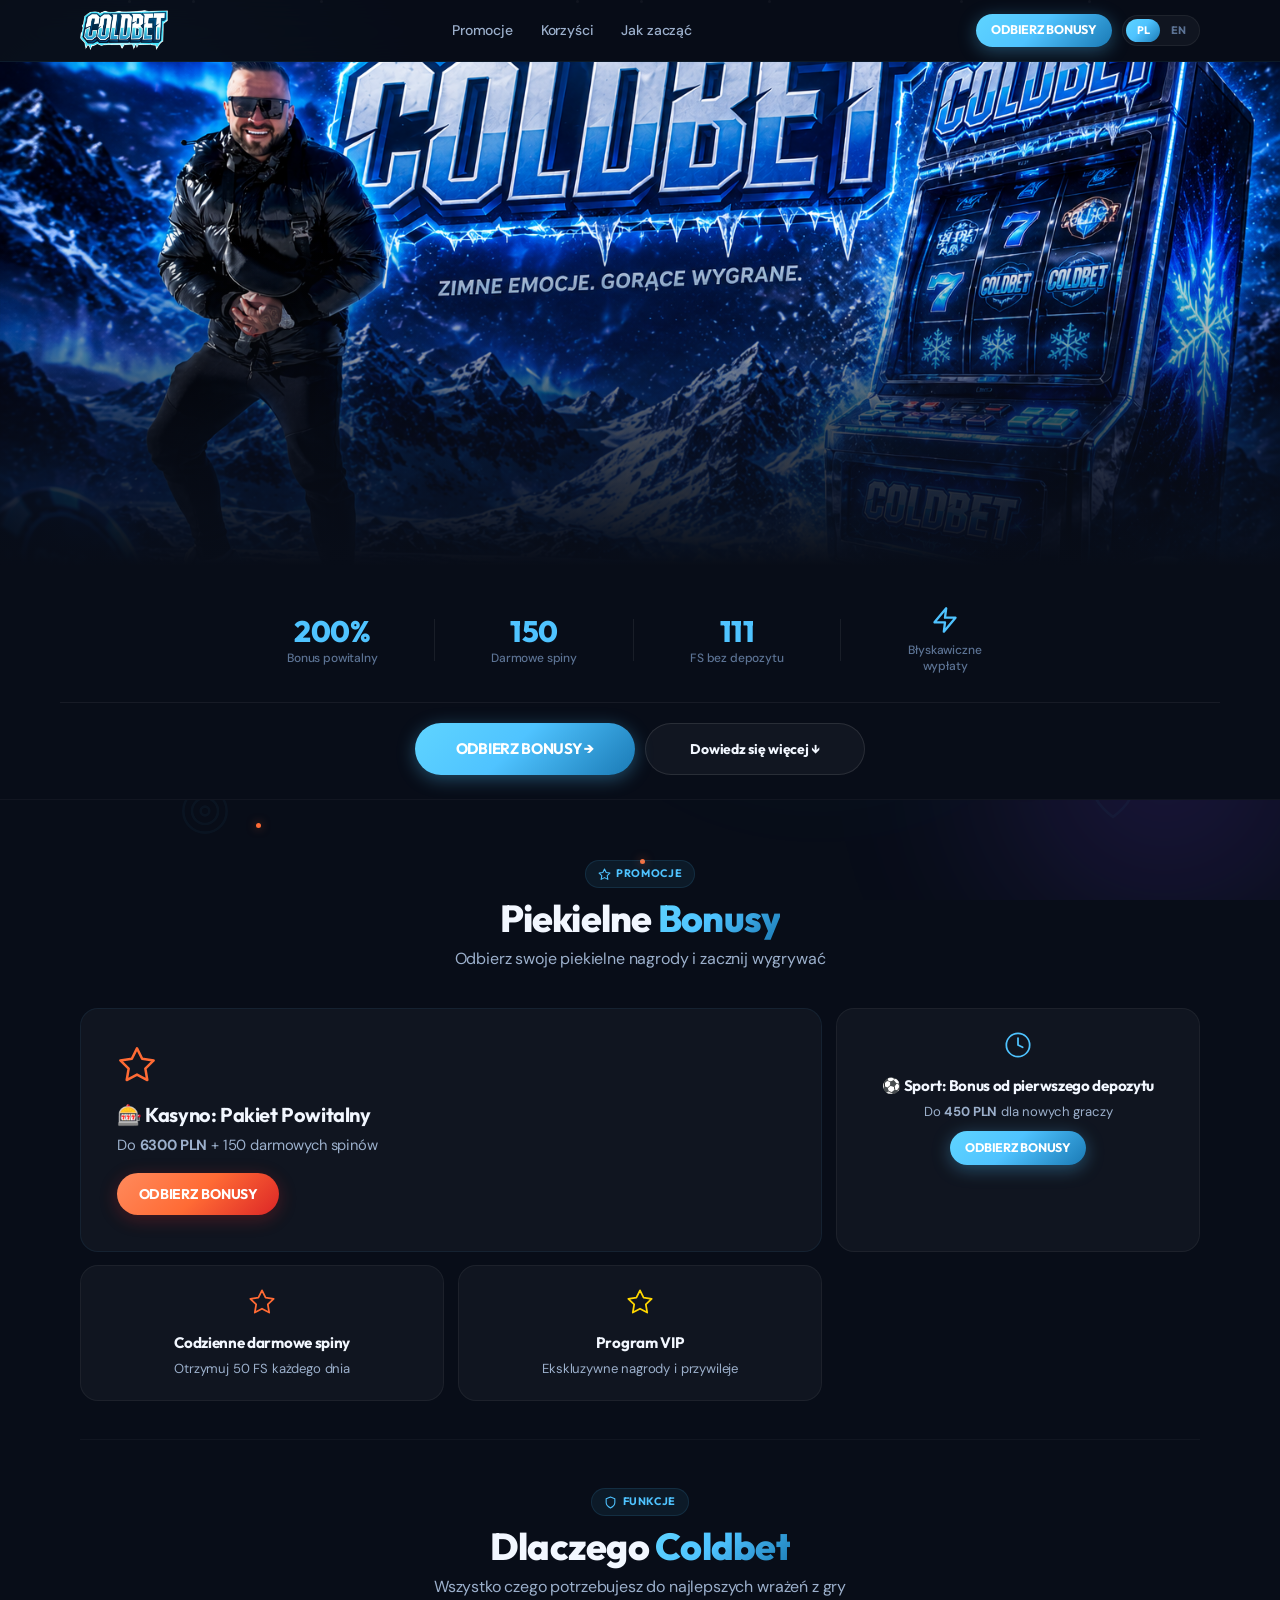
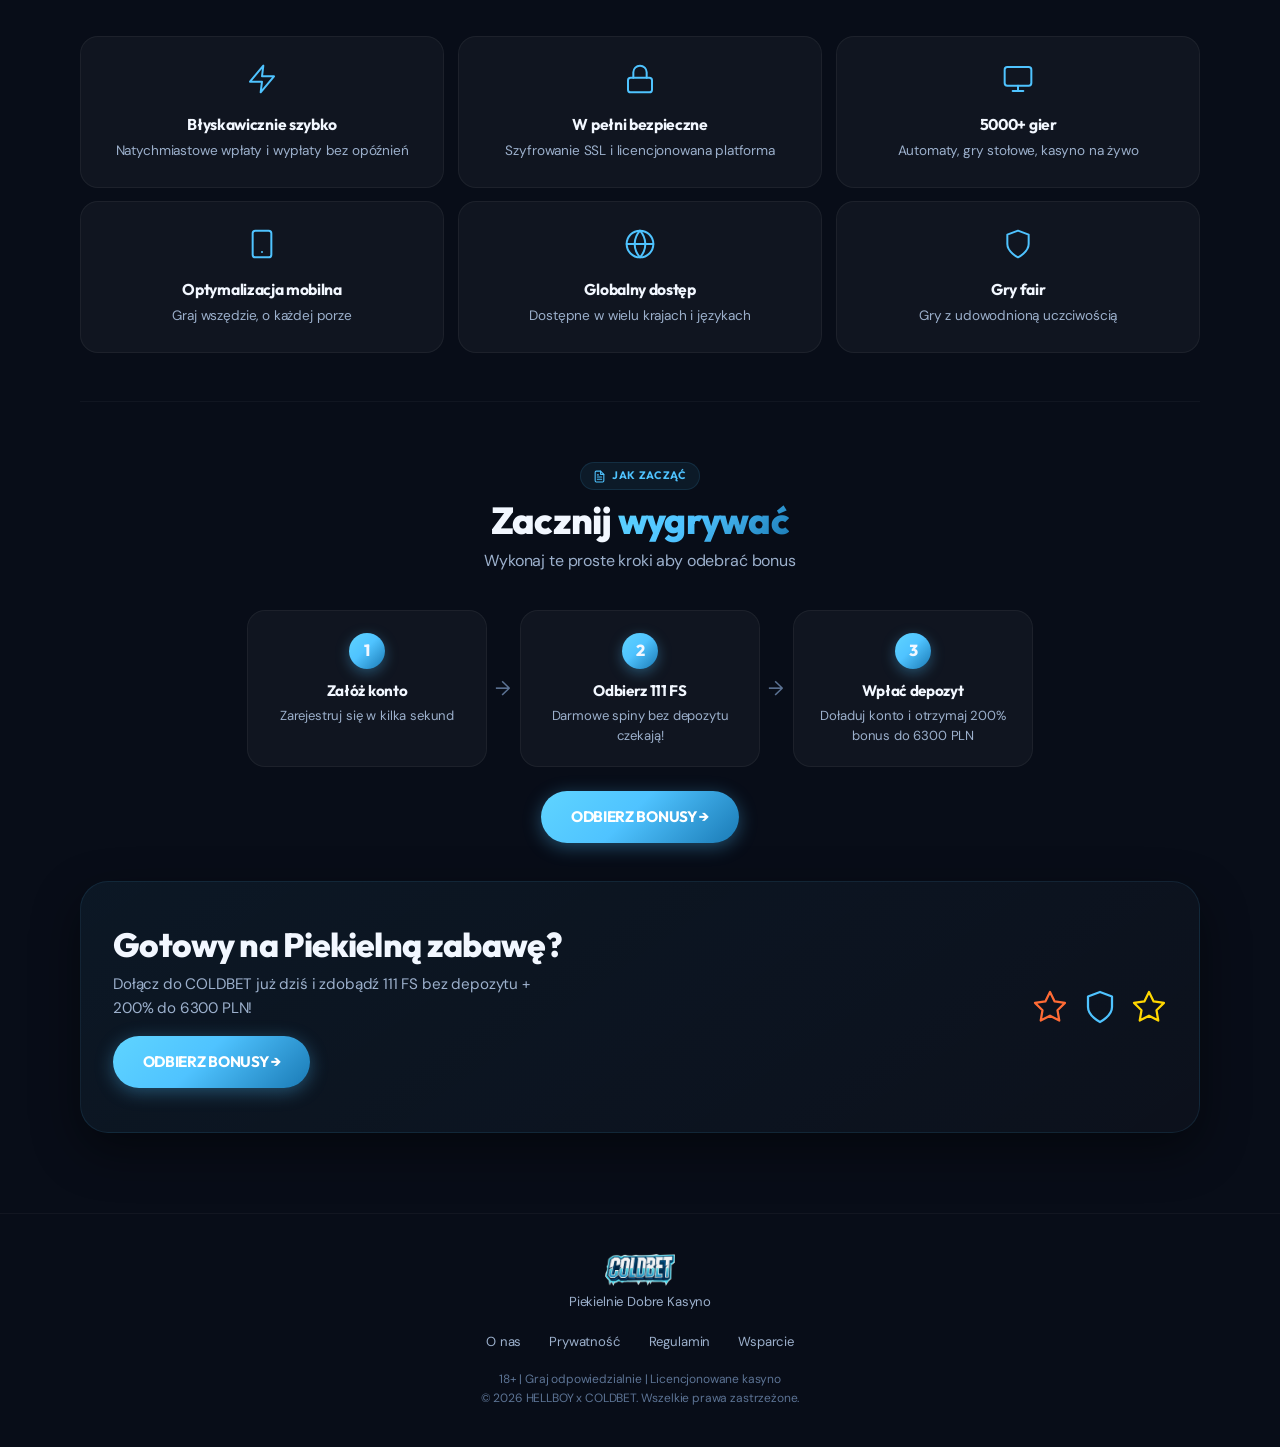
==== commit a1144880: "Add files via upload" ====
--- a/index.html
+++ b/index.html
@@ -6,9 +6,9 @@
     <link rel="icon" type="image/x-icon" href="assets/favicon.ico" />
     <link rel="preconnect" href="https://fonts.googleapis.com" />
     <link rel="preconnect" href="https://fonts.gstatic.com" crossorigin />
-    <link href="https://fonts.googleapis.com/css2?family=Inter:ital,opsz,wght@0,14..32,100..900;1,14..32,100..900&display=swap" rel="stylesheet" />
+    <link href="https://fonts.googleapis.com/css2?family=DM+Sans:ital,opsz,wght@0,9..40,400..700;1,9..40,400..700&family=Outfit:wght@500;600;700;800;900&display=swap" rel="stylesheet" />
     <link rel="stylesheet" href="css/style.css" />
-    <title>HELLBOY x COLDBET — Zarejestruj się</title>
+    <title>HELLBOY x COLDBET — Odbierz bonusy</title>
   </head>
   <body>
     <div class="app">
@@ -95,7 +95,7 @@
             <a href="#steps" data-i18n="navSteps">Jak zacząć</a>
           </div>
           <div class="nav-actions">
-            <a href="https://coldbetpl1e.com/pl/bonus/casino/promotions/slot_first_deposit" target="_blank" rel="noopener" class="btn btn-primary btn-sm" data-i18n="navBonus">ZAREJESTRUJ SIĘ</a>
+            <a href="https://coldbetpl1e.com/pl/bonus/casino/promotions/slot_first_deposit" target="_blank" rel="noopener" class="btn btn-primary btn-sm" data-i18n="navBonus">ODBIERZ BONUSY</a>
             <div class="lang-toggle">
               <button type="button" data-lang="pl" class="active">PL</button>
               <button type="button" data-lang="en">EN</button>
@@ -112,25 +112,25 @@
       </header>
 
       <!-- STATYSTYKI I PRZYCISKI POD BANNEREM -->
-      <section class="hero-stats-section">
+      <section class="hero-stats-section reveal">
         <div class="hero-stats-container">
           <div class="hero-stats">
-            <div class="stat">
+            <div class="stat reveal-stagger">
               <span class="stat-number">200%</span>
               <span class="stat-label" data-i18n="statBonus">Bonus powitalny</span>
             </div>
-            <div class="stat-divider"></div>
-            <div class="stat">
+            <div class="stat-divider reveal-stagger" aria-hidden="true"></div>
+            <div class="stat reveal-stagger">
               <span class="stat-number">150</span>
               <span class="stat-label" data-i18n="statSpins">Darmowe spiny</span>
             </div>
-            <div class="stat-divider"></div>
-            <div class="stat">
+            <div class="stat-divider reveal-stagger" aria-hidden="true"></div>
+            <div class="stat reveal-stagger">
               <span class="stat-number">111</span>
               <span class="stat-label" data-i18n="statNoDeposit">FS bez depozytu</span>
             </div>
-            <div class="stat-divider"></div>
-            <div class="stat">
+            <div class="stat-divider reveal-stagger" aria-hidden="true"></div>
+            <div class="stat reveal-stagger">
               <span class="stat-number">
                 <svg width="28" height="28" viewBox="0 0 24 24" fill="none" stroke="#4fc3ff" stroke-width="2" stroke-linecap="round" stroke-linejoin="round">
                   <polyline points="13 2 3 14 12 14 11 22 21 10 12 10 13 2"/>
@@ -140,8 +140,8 @@
             </div>
           </div>
 
-          <div class="hero-actions-bottom">
-            <a href="https://coldbetpl1e.com/pl/bonus/casino/promotions/slot_first_deposit" target="_blank" rel="noopener" class="btn btn-primary btn-lg" data-i18n="heroCta1">ZAREJESTRUJ SIĘ →</a>
+          <div class="hero-actions-bottom reveal-stagger">
+            <a href="https://coldbetpl1e.com/pl/bonus/casino/promotions/slot_first_deposit" target="_blank" rel="noopener" class="btn btn-primary btn-lg" data-i18n="heroCta1">ODBIERZ BONUSY →</a>
             <a href="#main-content" class="btn btn-ghost btn-scroll" data-i18n="heroCta2">Dowiedz się więcej ↓</a>
           </div>
         </div>
@@ -150,8 +150,8 @@
       <!-- Main Content -->
       <main class="main" id="main-content">
         <!-- Promo Features -->
-        <section class="section" id="promo">
-          <div class="section-header">
+        <section class="section reveal" id="promo">
+          <div class="section-header reveal-stagger">
             <span class="section-tag">
               <svg width="16" height="16" viewBox="0 0 24 24" fill="none" stroke="currentColor" stroke-width="2" stroke-linecap="round" stroke-linejoin="round">
                 <polygon points="12 2 15.09 8.26 22 9.27 17 14.14 18.18 21.02 12 17.77 5.82 21.02 7 14.14 2 9.27 8.91 8.26 12 2"/>
@@ -162,27 +162,31 @@
             <p class="section-desc" data-i18n="promoDesc">Odbierz swoje piekielne nagrody i zacznij wygrywać</p>
           </div>
           <div class="promo-grid">
-            <div class="promo-card-big">
+            <!-- KAFELEK 1: KASYNOWY PAKIET POWITALNY -->
+            <div class="promo-card-big reveal-stagger">
               <div class="promo-card-big-icon">
                 <svg width="40" height="40" viewBox="0 0 24 24" fill="none" stroke="#ff6b35" stroke-width="1.5" stroke-linecap="round" stroke-linejoin="round">
                   <polygon points="12 2 15.09 8.26 22 9.27 17 14.14 18.18 21.02 12 17.77 5.82 21.02 7 14.14 2 9.27 8.91 8.26 12 2"/>
                 </svg>
               </div>
-              <h3 data-i18n="promoBigTitle">Pakiet powitalny</h3>
-              <p data-i18n="promoBigDesc">Do <strong>6300 PLN</strong> + 150 darmowych spinów<br /><span style="font-size:0.85rem;color:var(--text-muted);">lub sportowy do 450 PLN</span></p>
-              <a href="https://coldbetpl1e.com/pl/bonus/casino/promotions/slot_first_deposit" target="_blank" rel="noopener" class="btn btn-primary" data-i18n="promoBigCta">ZAREJESTRUJ SIĘ</a>
-            </div>
-            <div class="promo-card-small">
+              <h3>🎰 Kasyno: Pakiet Powitalny</h3>
+              <p>Do <strong>6300 PLN</strong> + 150 darmowych spinów</p>
+              <a href="https://coldbetpl1e.com/pl/bonus/casino/promotions/slot_first_deposit" target="_blank" rel="noopener" class="btn btn-primary" data-i18n="promoBigCta">ODBIERZ BONUSY</a>
+            </div>
+            <!-- KAFELEK 2: BONUS SPORTOWY -->
+            <div class="promo-card-small reveal-stagger">
               <span class="promo-small-icon">
                 <svg width="28" height="28" viewBox="0 0 24 24" fill="none" stroke="#4fc3ff" stroke-width="1.5" stroke-linecap="round" stroke-linejoin="round">
                   <circle cx="12" cy="12" r="10"/>
                   <polyline points="12 6 12 12 16 14"/>
                 </svg>
               </span>
-              <h4 data-i18n="promoSmall1Title">111 FS bez depozytu</h4>
-              <p data-i18n="promoSmall1Desc">Otrzymaj 111 darmowych spinów po rejestracji</p>
-            </div>
-            <div class="promo-card-small">
+              <h4>⚽ Sport: Bonus od pierwszego depozytu</h4>
+              <p>Do <strong>450 PLN</strong> dla nowych graczy</p>
+              <a href="https://coldbetpl1e.com/pl/bonus/sports/first_deposit" target="_blank" rel="noopener" class="btn btn-primary btn-sm" style="margin-top: 0.65rem;">ODBIERZ BONUSY</a>
+            </div>
+            <!-- KAFELEK 3: CODZIENNE DARMOWE SPINY -->
+            <div class="promo-card-small reveal-stagger">
               <span class="promo-small-icon">
                 <svg width="28" height="28" viewBox="0 0 24 24" fill="none" stroke="#ff6b35" stroke-width="1.5" stroke-linecap="round" stroke-linejoin="round">
                   <polygon points="12 2 15.09 8.26 22 9.27 17 14.14 18.18 21.02 12 17.77 5.82 21.02 7 14.14 2 9.27 8.91 8.26 12 2"/>
@@ -191,7 +195,8 @@
               <h4 data-i18n="promoSmall2Title">Codzienne darmowe spiny</h4>
               <p data-i18n="promoSmall2Desc">Otrzymuj 50 FS każdego dnia</p>
             </div>
-            <div class="promo-card-small">
+            <!-- KAFELEK 4: PROGRAM VIP -->
+            <div class="promo-card-small reveal-stagger">
               <span class="promo-small-icon">
                 <svg width="28" height="28" viewBox="0 0 24 24" fill="none" stroke="#ffd700" stroke-width="1.5" stroke-linecap="round" stroke-linejoin="round">
                   <polygon points="12 2 15.09 8.26 22 9.27 17 14.14 18.18 21.02 12 17.77 5.82 21.02 7 14.14 2 9.27 8.91 8.26 12 2"/>
@@ -204,8 +209,8 @@
         </section>
 
         <!-- Benefits -->
-        <section class="section section-alt" id="benefits">
-          <div class="section-header">
+        <section class="section section-alt reveal" id="benefits">
+          <div class="section-header reveal-stagger">
             <span class="section-tag">
               <svg width="16" height="16" viewBox="0 0 24 24" fill="none" stroke="currentColor" stroke-width="2" stroke-linecap="round" stroke-linejoin="round">
                 <path d="M12 22s8-4 8-10V5l-8-3-8 3v7c0 6 8 10 8 10z"/>
@@ -216,7 +221,7 @@
             <p class="section-desc" data-i18n="benefitsDesc">Wszystko czego potrzebujesz do najlepszych wrażeń z gry</p>
           </div>
           <div class="benefits-grid">
-            <div class="benefit-card">
+            <div class="benefit-card reveal-stagger">
               <div class="benefit-icon">
                 <svg width="36" height="36" viewBox="0 0 24 24" fill="none" stroke="#4fc3ff" stroke-width="1.5" stroke-linecap="round" stroke-linejoin="round">
                   <polyline points="13 2 3 14 12 14 11 22 21 10 12 10 13 2"/>
@@ -225,7 +230,7 @@
               <h3 data-i18n="benefit1Title">Błyskawicznie szybko</h3>
               <p data-i18n="benefit1Desc">Natychmiastowe wpłaty i wypłaty bez opóźnień</p>
             </div>
-            <div class="benefit-card">
+            <div class="benefit-card reveal-stagger">
               <div class="benefit-icon">
                 <svg width="36" height="36" viewBox="0 0 24 24" fill="none" stroke="#4fc3ff" stroke-width="1.5" stroke-linecap="round" stroke-linejoin="round">
                   <rect x="3" y="11" width="18" height="11" rx="2" ry="2"/>
@@ -235,7 +240,7 @@
               <h3 data-i18n="benefit2Title">W pełni bezpieczne</h3>
               <p data-i18n="benefit2Desc">Szyfrowanie SSL i licencjonowana platforma</p>
             </div>
-            <div class="benefit-card">
+            <div class="benefit-card reveal-stagger">
               <div class="benefit-icon">
                 <svg width="36" height="36" viewBox="0 0 24 24" fill="none" stroke="#4fc3ff" stroke-width="1.5" stroke-linecap="round" stroke-linejoin="round">
                   <rect x="2" y="3" width="20" height="14" rx="2" ry="2"/>
@@ -246,7 +251,7 @@
               <h3 data-i18n="benefit3Title">5000+ gier</h3>
               <p data-i18n="benefit3Desc">Automaty, gry stołowe, kasyno na żywo</p>
             </div>
-            <div class="benefit-card">
+            <div class="benefit-card reveal-stagger">
               <div class="benefit-icon">
                 <svg width="36" height="36" viewBox="0 0 24 24" fill="none" stroke="#4fc3ff" stroke-width="1.5" stroke-linecap="round" stroke-linejoin="round">
                   <rect x="5" y="2" width="14" height="20" rx="2" ry="2"/>
@@ -256,7 +261,7 @@
               <h3 data-i18n="benefit4Title">Optymalizacja mobilna</h3>
               <p data-i18n="benefit4Desc">Graj wszędzie, o każdej porze</p>
             </div>
-            <div class="benefit-card">
+            <div class="benefit-card reveal-stagger">
               <div class="benefit-icon">
                 <svg width="36" height="36" viewBox="0 0 24 24" fill="none" stroke="#4fc3ff" stroke-width="1.5" stroke-linecap="round" stroke-linejoin="round">
                   <circle cx="12" cy="12" r="10"/>
@@ -267,7 +272,7 @@
               <h3 data-i18n="benefit5Title">Globalny dostęp</h3>
               <p data-i18n="benefit5Desc">Dostępne w wielu krajach i językach</p>
             </div>
-            <div class="benefit-card">
+            <div class="benefit-card reveal-stagger">
               <div class="benefit-icon">
                 <svg width="36" height="36" viewBox="0 0 24 24" fill="none" stroke="#4fc3ff" stroke-width="1.5" stroke-linecap="round" stroke-linejoin="round">
                   <path d="M12 22s8-4 8-10V5l-8-3-8 3v7c0 6 8 10 8 10z"/>
@@ -280,8 +285,8 @@
         </section>
 
         <!-- Steps -->
-        <section class="section" id="steps">
-          <div class="section-header">
+        <section class="section reveal" id="steps">
+          <div class="section-header reveal-stagger">
             <span class="section-tag">
               <svg width="16" height="16" viewBox="0 0 24 24" fill="none" stroke="currentColor" stroke-width="2" stroke-linecap="round" stroke-linejoin="round">
                 <path d="M14 2H6a2 2 0 00-2 2v16a2 2 0 002 2h12a2 2 0 002-2V8z"/>
@@ -296,23 +301,23 @@
             <p class="section-desc" data-i18n="stepsDesc">Wykonaj te proste kroki aby odebrać bonus</p>
           </div>
           <div class="steps-grid">
-            <div class="step-card">
+            <div class="step-card reveal-stagger">
               <div class="step-number">1</div>
               <div class="step-content">
                 <h3 data-i18n="step1Title">Załóż konto</h3>
                 <p data-i18n="step1Desc">Zarejestruj się w kilka sekund</p>
               </div>
             </div>
-            <div class="step-arrow">→</div>
-            <div class="step-card">
+            <div class="step-arrow reveal-stagger" aria-hidden="true">→</div>
+            <div class="step-card reveal-stagger">
               <div class="step-number">2</div>
               <div class="step-content">
                 <h3 data-i18n="step2Title">Odbierz 111 FS</h3>
                 <p data-i18n="step2Desc">Darmowe spiny bez depozytu czekają!</p>
               </div>
             </div>
-            <div class="step-arrow">→</div>
-            <div class="step-card">
+            <div class="step-arrow reveal-stagger" aria-hidden="true">→</div>
+            <div class="step-card reveal-stagger">
               <div class="step-number">3</div>
               <div class="step-content">
                 <h3 data-i18n="step3Title">Wpłać depozyt</h3>
@@ -320,20 +325,20 @@
               </div>
             </div>
           </div>
-          <div class="steps-cta">
-            <a href="https://coldbetpl1e.com/pl/bonus/casino/promotions/slot_first_deposit" target="_blank" rel="noopener" class="btn btn-primary btn-lg" data-i18n="stepsCta">ZAREJESTRUJ SIĘ →</a>
+          <div class="steps-cta reveal-stagger">
+            <a href="https://coldbetpl1e.com/pl/bonus/casino/promotions/slot_first_deposit" target="_blank" rel="noopener" class="btn btn-primary btn-lg" data-i18n="stepsCta">ODBIERZ BONUSY →</a>
           </div>
         </section>
 
         <!-- CTA Section -->
-        <section class="cta-section">
+        <section class="cta-section reveal">
           <div class="cta-inner">
-            <div class="cta-content">
+            <div class="cta-content reveal-stagger">
               <h2><span data-i18n="ctaTitle1">Gotowy na</span> <span class="highlight" data-i18n="ctaTitle2">Piekielną</span> <span data-i18n="ctaTitle3">zabawę?</span></h2>
               <p data-i18n="ctaDesc">Dołącz do COLDBET już dziś i zdobądź 111 FS bez depozytu + 200% do 6300 PLN!</p>
-              <a href="https://coldbetpl1e.com/pl/bonus/casino/promotions/slot_first_deposit" target="_blank" rel="noopener" class="btn btn-primary btn-lg" data-i18n="ctaBtn">ZAREJESTRUJ SIĘ →</a>
-            </div>
-            <div class="cta-visual">
+              <a href="https://coldbetpl1e.com/pl/bonus/casino/promotions/slot_first_deposit" target="_blank" rel="noopener" class="btn btn-primary btn-lg" data-i18n="ctaBtn">ODBIERZ BONUSY →</a>
+            </div>
+            <div class="cta-visual reveal-stagger" aria-hidden="true">
               <svg width="40" height="40" viewBox="0 0 24 24" fill="none" stroke="#ff6b35" stroke-width="1.5" stroke-linecap="round" stroke-linejoin="round">
                 <polygon points="12 2 15.09 8.26 22 9.27 17 14.14 18.18 21.02 12 17.77 5.82 21.02 7 14.14 2 9.27 8.91 8.26 12 2"/>
               </svg>
--- a/css/style.css
+++ b/css/style.css
@@ -1,55 +1,70 @@
 /* ============================================================
-   COLDBET — Arctic Casino Theme
+   HELLBOY x COLDBET — polished arctic theme
    ============================================================ */
 
 :root {
-  --bg-primary: #0a0f1a;
-  --bg-secondary: #111927;
-  --bg-card: rgba(255, 255, 255, 0.04);
-  --bg-card-hover: rgba(255, 255, 255, 0.08);
-
-  --text-primary: #f0f7ff;
-  --text-secondary: #94a9c9;
-  --text-muted: #5a7a9a;
+  --bg-primary: #080d18;
+  --bg-secondary: #0f1628;
+  --bg-card: rgba(255, 255, 255, 0.035);
+  --bg-card-hover: rgba(255, 255, 255, 0.06);
+
+  --text-primary: #f2f7ff;
+  --text-secondary: #9cb0cc;
+  --text-muted: #5c7394;
 
   --accent: #4fc3ff;
   --accent-dark: #1a7ab5;
-  --accent-glow: rgba(79, 195, 255, 0.3);
-
-  --gradient-main: linear-gradient(135deg, #4fc3ff, #1a7ab5);
-  --gradient-card: linear-gradient(145deg, rgba(79, 195, 255, 0.05), rgba(26, 122, 181, 0.02));
-
-  --radius: 20px;
+  --accent-glow: rgba(79, 195, 255, 0.35);
+  --flame: #ff6b35;
+
+  --gradient-main: linear-gradient(135deg, #5fd4ff 0%, #4fc3ff 45%, #1a7ab5 100%);
+  --gradient-fire: linear-gradient(135deg, #ff8a5c, #ff6b35, #dc2626);
+
+  --radius: 18px;
   --radius-sm: 12px;
-  --radius-lg: 30px;
-
-  --shadow: 0 20px 60px rgba(0, 0, 0, 0.5);
-  --shadow-glow: 0 0 40px rgba(79, 195, 255, 0.15);
-
-  --font: 'Inter', ui-sans-serif, system-ui, -apple-system, sans-serif;
-}
-
-/* Reset & Base */
-* { box-sizing: border-box; margin: 0; padding: 0; }
-
-html { scroll-behavior: smooth; }
+  --radius-lg: 28px;
+
+  --shadow: 0 18px 48px rgba(0, 0, 0, 0.45);
+  --shadow-glow: 0 0 36px rgba(79, 195, 255, 0.12);
+
+  --font-display: 'Outfit', ui-sans-serif, system-ui, sans-serif;
+  --font-body: 'DM Sans', ui-sans-serif, system-ui, sans-serif;
+
+  --ease-out: cubic-bezier(0.22, 1, 0.36, 1);
+  --ease-spring: cubic-bezier(0.34, 1.56, 0.64, 1);
+}
+
+*, *::before, *::after { box-sizing: border-box; margin: 0; padding: 0; }
+
+html {
+  scroll-behavior: smooth;
+  -webkit-text-size-adjust: 100%;
+}
 
 body {
-  font-family: var(--font);
+  font-family: var(--font-body);
+  font-size: 1rem;
+  font-weight: 400;
   background: var(--bg-primary);
   color: var(--text-primary);
   min-height: 100vh;
   overflow-x: hidden;
   line-height: 1.6;
+  letter-spacing: -0.01em;
+  -webkit-font-smoothing: antialiased;
+  text-rendering: optimizeLegibility;
 }
 
 img { max-width: 100%; display: block; }
 a { color: inherit; text-decoration: none; }
 ::selection { background: var(--accent); color: #fff; }
 
-/* ============================================================
-   ARCTIC BACKGROUND
-   ============================================================ */
+h1, h2, h3, h4, .stat-number, .btn, .nav-brand, .section-title {
+  font-family: var(--font-display);
+  letter-spacing: -0.02em;
+}
+
+/* ── Background ── */
 
 .arctic-bg {
   position: fixed;
@@ -62,186 +77,228 @@
 .aurora {
   position: absolute;
   border-radius: 50%;
-  filter: blur(80px);
-  opacity: 0.25;
-  animation: auroraDrift 20s ease-in-out infinite alternate;
-}
-.aurora-1 {
-  width: 50vw;
-  height: 40vw;
-  top: -10%;
-  left: -20%;
-  background: radial-gradient(circle, #4fc3ff, transparent 70%);
-}
-.aurora-2 {
-  width: 40vw;
-  height: 30vw;
-  bottom: -5%;
-  right: -10%;
-  background: radial-gradient(circle, #7c4dff, transparent 70%);
-  animation-delay: 5s;
-}
-.aurora-3 {
-  width: 30vw;
-  height: 25vw;
-  top: 40%;
-  left: 50%;
-  background: radial-gradient(circle, #00e5ff, transparent 70%);
-  animation-delay: 10s;
-}
+  filter: blur(90px);
+  opacity: 0.22;
+  animation: auroraDrift 22s ease-in-out infinite alternate;
+}
+.aurora-1 { width: 55vw; height: 45vw; max-width: 700px; top: -12%; left: -18%; background: radial-gradient(circle, #4fc3ff, transparent 70%); }
+.aurora-2 { width: 42vw; height: 32vw; max-width: 560px; bottom: -8%; right: -12%; background: radial-gradient(circle, #7c4dff, transparent 70%); animation-delay: 6s; }
+.aurora-3 { width: 32vw; height: 28vw; max-width: 420px; top: 42%; left: 48%; background: radial-gradient(circle, #00e5ff, transparent 70%); animation-delay: 11s; }
 
 @keyframes auroraDrift {
   0% { transform: translate(0, 0) scale(1); }
-  100% { transform: translate(5%, 5%) scale(1.1); }
+  100% { transform: translate(4%, 6%) scale(1.08); }
 }
 
 .snow-particle {
   position: absolute;
-  width: 4px;
-  height: 4px;
-  background: rgba(255, 255, 255, 0.4);
+  width: 3px;
+  height: 3px;
+  background: rgba(255, 255, 255, 0.45);
   border-radius: 50%;
-  animation: snowFall 12s linear infinite;
+  animation: snowFall 14s linear infinite;
 }
 .p1 { left: 10%; animation-delay: 0s; }
-.p2 { left: 25%; animation-delay: 2s; animation-duration: 14s; }
+.p2 { left: 25%; animation-delay: 2s; animation-duration: 16s; }
 .p3 { left: 45%; animation-delay: 4s; }
-.p4 { left: 60%; animation-delay: 1s; animation-duration: 10s; }
+.p4 { left: 60%; animation-delay: 1s; animation-duration: 12s; }
 .p5 { left: 75%; animation-delay: 3s; }
-.p6 { left: 85%; animation-delay: 5s; animation-duration: 13s; }
+.p6 { left: 85%; animation-delay: 5s; animation-duration: 15s; }
 .p7 { left: 15%; animation-delay: 6s; }
-.p8 { left: 50%; animation-delay: 7s; animation-duration: 11s; }
+.p8 { left: 50%; animation-delay: 7s; animation-duration: 13s; }
 
 @keyframes snowFall {
-  0% { opacity: 0; transform: translateY(-10vh) scale(1); }
-  10% { opacity: 1; }
-  90% { opacity: 0.6; }
-  100% { opacity: 0; transform: translateY(110vh) scale(0.3); }
+  0% { opacity: 0; transform: translateY(-8vh); }
+  12% { opacity: 0.9; }
+  88% { opacity: 0.4; }
+  100% { opacity: 0; transform: translateY(105vh); }
 }
 
 .flame-particle {
   position: absolute;
-  width: 6px;
-  height: 6px;
+  width: 5px;
+  height: 5px;
   border-radius: 50%;
-  background: #ff6b35;
-  box-shadow: 0 0 12px rgba(255, 107, 53, 0.6), 0 0 24px rgba(255, 107, 53, 0.3);
-  opacity: 0;
-  animation: flameRise 6s ease-in infinite;
-}
-.f1 { left: 20%; bottom: 10%; animation-delay: 0s; }
-.f2 { left: 50%; bottom: 5%; animation-delay: 2s; }
-.f3 { left: 80%; bottom: 15%; animation-delay: 4s; }
+  background: var(--flame);
+  box-shadow: 0 0 10px rgba(255, 107, 53, 0.55);
+  animation: flameRise 7s ease-in infinite;
+}
+.f1 { left: 20%; bottom: 8%; animation-delay: 0s; }
+.f2 { left: 50%; bottom: 4%; animation-delay: 2.2s; }
+.f3 { left: 80%; bottom: 12%; animation-delay: 4.5s; }
 
 @keyframes flameRise {
   0% { opacity: 0; transform: translateY(0) scale(1); }
-  15% { opacity: 0.9; }
-  85% { opacity: 0.4; }
-  100% { opacity: 0; transform: translateY(-80vh) scale(0.2); }
-}
-
-/* ============================================================
-   APP CONTAINER
-   ============================================================ */
+  15% { opacity: 0.85; }
+  100% { opacity: 0; transform: translateY(-75vh) scale(0.15); }
+}
+
+.floating-casino {
+  position: absolute;
+  z-index: 0;
+  opacity: 0.05;
+  pointer-events: none;
+  color: var(--accent);
+  animation: floatShake 9s ease-in-out infinite;
+}
+.floating-casino svg {
+  width: 52px;
+  height: 52px;
+  display: block;
+  filter: drop-shadow(0 0 16px rgba(79, 195, 255, 0.12));
+}
+.casino-1 { top: 8%; left: 5%; animation-delay: 0s; }
+.casino-2 { top: 14%; right: 7%; animation-delay: 1.2s; opacity: 0.04; }
+.casino-3 { top: 44%; left: 2%; animation-delay: 2.5s; }
+.casino-4 { top: 38%; right: 3%; animation-delay: 0.8s; opacity: 0.04; }
+.casino-5 { bottom: 24%; left: 5%; animation-delay: 3.2s; opacity: 0.04; }
+.casino-6 { bottom: 28%; right: 4%; animation-delay: 1.8s; }
+.casino-7 { bottom: 7%; left: 14%; animation-delay: 4s; opacity: 0.04; }
+.casino-8 { bottom: 9%; right: 11%; animation-delay: 2.2s; opacity: 0.035; }
+
+@keyframes floatShake {
+  0%, 100% { transform: translateY(0) rotate(0deg); }
+  50% { transform: translateY(-12px) rotate(2deg); }
+}
+
+/* ── Reveal animations ── */
+
+.reveal,
+.reveal-stagger {
+  opacity: 0;
+  transform: translateY(24px);
+  transition:
+    opacity 0.75s var(--ease-out),
+    transform 0.75s var(--ease-out);
+  will-change: opacity, transform;
+}
+
+.reveal.is-visible,
+.reveal-stagger.is-visible {
+  opacity: 1;
+  transform: none;
+}
+
+.reveal-stagger:nth-child(1) { transition-delay: 0ms; }
+.reveal-stagger:nth-child(2) { transition-delay: 70ms; }
+.reveal-stagger:nth-child(3) { transition-delay: 140ms; }
+.reveal-stagger:nth-child(4) { transition-delay: 210ms; }
+.reveal-stagger:nth-child(5) { transition-delay: 280ms; }
+.reveal-stagger:nth-child(6) { transition-delay: 350ms; }
+
+/* ── App shell ── */
 
 .app { position: relative; z-index: 1; }
 
-/* ============================================================
-   NAVIGATION
-   ============================================================ */
+/* ── Navigation ── */
 
 .nav {
   position: sticky;
   top: 0;
   z-index: 100;
-  background: rgba(10, 15, 26, 0.85);
-  backdrop-filter: blur(16px);
-  border-bottom: 1px solid rgba(79, 195, 255, 0.08);
-}
+  background: rgba(8, 13, 24, 0.82);
+  backdrop-filter: blur(18px);
+  -webkit-backdrop-filter: blur(18px);
+  border-bottom: 1px solid rgba(79, 195, 255, 0.07);
+  transition: box-shadow 0.3s ease, background 0.3s ease;
+}
+.nav.is-scrolled {
+  background: rgba(8, 13, 24, 0.94);
+  box-shadow: 0 8px 32px rgba(0, 0, 0, 0.35);
+}
+
 .nav-inner {
   max-width: 1160px;
   margin: 0 auto;
-  padding: 0.8rem 1.25rem;
+  padding: 0.65rem 1.25rem;
   display: flex;
   align-items: center;
   justify-content: space-between;
-  gap: 1.5rem;
-}
-.nav-brand {
-  display: flex;
-  align-items: center;
-  gap: 0.5rem;
-  font-size: 1.2rem;
-  font-weight: 800;
-}
-
-.nav-logo {
-  height: 44px;
-  width: auto;
-  display: block;
-}
+  gap: 1rem;
+}
+
+.nav-brand { display: flex; align-items: center; }
+.nav-logo { height: 40px; width: auto; transition: transform 0.25s var(--ease-out); }
+.nav-brand:hover .nav-logo { transform: scale(1.03); }
 
 .nav-links {
   display: flex;
-  gap: 2rem;
-  font-size: 0.9rem;
+  gap: 1.75rem;
+  font-size: 0.875rem;
   font-weight: 500;
 }
 .nav-links a {
   color: var(--text-secondary);
   transition: color 0.2s;
-}
-.nav-links a:hover { color: var(--accent); }
-
-.nav-actions {
-  display: flex;
-  align-items: center;
-  gap: 0.75rem;
-}
-
-/* ============================================================
-   BUTTONS
-   ============================================================ */
+  position: relative;
+}
+.nav-links a::after {
+  content: '';
+  position: absolute;
+  left: 0;
+  bottom: -4px;
+  width: 100%;
+  height: 2px;
+  background: var(--accent);
+  transform: scaleX(0);
+  transform-origin: right;
+  transition: transform 0.25s var(--ease-out);
+}
+.nav-links a:hover { color: var(--text-primary); }
+.nav-links a:hover::after { transform: scaleX(1); transform-origin: left; }
+
+.nav-actions { display: flex; align-items: center; gap: 0.65rem; }
+
+/* ── Buttons ── */
 
 .btn {
   display: inline-flex;
   align-items: center;
   justify-content: center;
-  gap: 0.5rem;
-  padding: 0.6rem 1.4rem;
+  gap: 0.45rem;
+  padding: 0.62rem 1.35rem;
   border-radius: 999px;
-  font-weight: 600;
-  font-size: 0.9rem;
+  font-weight: 700;
+  font-size: 0.875rem;
   border: none;
   cursor: pointer;
-  transition: all 0.2s ease;
+  transition: transform 0.22s var(--ease-out), box-shadow 0.22s ease, background 0.22s ease;
   position: relative;
   overflow: hidden;
 }
+
 .btn-primary {
   background: var(--gradient-main);
   color: #fff;
-  box-shadow: 0 4px 20px var(--accent-glow);
+  box-shadow: 0 4px 18px var(--accent-glow);
 }
 .btn-primary:hover {
   transform: translateY(-2px);
-  box-shadow: 0 8px 30px var(--accent-glow);
-}
+  box-shadow: 0 10px 28px var(--accent-glow);
+}
+.btn-primary:active { transform: translateY(0); }
+
 .btn-ghost {
-  background: rgba(255, 255, 255, 0.05);
+  background: rgba(255, 255, 255, 0.04);
   color: var(--text-primary);
   border: 1px solid rgba(255, 255, 255, 0.1);
 }
 .btn-ghost:hover {
-  background: rgba(255, 255, 255, 0.1);
+  background: rgba(255, 255, 255, 0.08);
   transform: translateY(-2px);
 }
-.btn-sm { padding: 0.4rem 1rem; font-size: 0.8rem; }
-.btn-lg { padding: 0.9rem 2rem; font-size: 1rem; }
-
-/* ============================================================
-   LANG TOGGLE
-   ============================================================ */
+
+.btn-sm { padding: 0.42rem 0.95rem; font-size: 0.78rem; }
+.btn-lg { padding: 0.85rem 1.85rem; font-size: 0.95rem; }
+
+.btn-scroll { animation: bounceDown 2.2s ease-in-out infinite; }
+@keyframes bounceDown {
+  0%, 100% { transform: translateY(0); }
+  50% { transform: translateY(5px); }
+}
+.btn-scroll:hover { animation: none; }
+
+/* ── Lang toggle ── */
 
 .lang-toggle {
   display: flex;
@@ -253,9 +310,10 @@
 .lang-toggle button {
   background: transparent;
   border: none;
-  padding: 0.25rem 0.6rem;
+  padding: 0.28rem 0.65rem;
   border-radius: 999px;
-  font-size: 0.7rem;
+  font-family: var(--font-display);
+  font-size: 0.68rem;
   font-weight: 700;
   color: var(--text-muted);
   cursor: pointer;
@@ -266,40 +324,40 @@
   color: #fff;
 }
 
-/* ============================================================
-   HERO Z BANNEREM
-   ============================================================ */
+/* ── Hero banner ── */
 
 .hero-with-banner {
   position: relative;
   overflow: hidden;
-  padding: 2rem 1.25rem 4rem;
-  margin-bottom: 0;
-  min-height: 60vh;
+  width: 100%;
+  aspect-ratio: 21 / 9;
+  min-height: 220px;
+  max-height: min(56vh, 520px);
 }
 
 .hero-banner-bg {
   position: absolute;
   inset: 0;
-  z-index: 0;
   background-size: cover;
   background-position: center center;
   background-repeat: no-repeat;
-  opacity: 1;
+  animation: bannerKen 18s ease-in-out infinite alternate;
+}
+
+@keyframes bannerKen {
+  0% { transform: scale(1); }
+  100% { transform: scale(1.04); }
 }
 
 .hero-banner-overlay {
   position: absolute;
   inset: 0;
-  z-index: 1;
   background: linear-gradient(
     to bottom,
-    rgba(10, 15, 26, 0) 0%,
-    rgba(10, 15, 26, 0) 25%,
-    rgba(10, 15, 26, 0.25) 45%,
-    rgba(10, 15, 26, 0.6) 60%,
-    rgba(10, 15, 26, 0.85) 75%,
-    var(--bg-primary) 92%,
+    rgba(8, 13, 24, 0) 0%,
+    rgba(8, 13, 24, 0) 35%,
+    rgba(8, 13, 24, 0.35) 55%,
+    rgba(8, 13, 24, 0.72) 72%,
     var(--bg-primary) 100%
   );
   pointer-events: none;
@@ -307,1082 +365,516 @@
 
 .hero-grid-overlay {
   position: relative;
-  z-index: 2;
-  display: grid;
-  grid-template-columns: 1fr 1fr;
-  gap: 3rem;
-  align-items: center;
-  min-height: 50vh;
-}
-
-.hero-visual-empty {
-  display: none;
-}
-
-/* ============================================================
-   HERO CONTENT
-   ============================================================ */
-
-.hero {
+  z-index: 1;
+  height: 100%;
+}
+
+/* ── Stats under banner ── */
+
+.hero-stats-section {
+  background: var(--bg-primary);
+  padding: clamp(1.25rem, 3vw, 2rem) 1.25rem clamp(1rem, 2.5vw, 1.5rem);
+  border-bottom: 1px solid rgba(255, 255, 255, 0.04);
+}
+
+.hero-stats-container {
   max-width: 1160px;
   margin: 0 auto;
-  padding: 3rem 1.25rem 2rem;
-}
-.hero-grid {
+}
+
+.hero-stats {
   display: grid;
-  grid-template-columns: 1fr 1fr;
-  gap: 3rem;
+  grid-template-columns: repeat(4, minmax(0, 1fr));
+  gap: 0.75rem 1rem;
+  padding-bottom: 1.25rem;
+  border-bottom: 1px solid rgba(255, 255, 255, 0.06);
+}
+
+.stat {
+  display: flex;
+  flex-direction: column;
   align-items: center;
-}
-
-.hero-stats {
-  display: flex;
-  align-items: center;
-  gap: 2rem;
-  padding: 1.5rem 0;
-  border-top: 1px solid rgba(255, 255, 255, 0.06);
-  border-bottom: 1px solid rgba(255, 255, 255, 0.06);
-}
-.stat { display: flex; flex-direction: column; align-items: center; }
+  gap: 0.15rem;
+  text-align: center;
+  padding: 0.5rem;
+}
+
 .stat-number {
-  font-size: 1.6rem;
+  font-size: clamp(1.35rem, 2.5vw, 1.85rem);
   font-weight: 800;
   color: var(--accent);
-}
+  line-height: 1.1;
+}
+
+.stat-number svg {
+  width: clamp(22px, 4vw, 28px);
+  height: clamp(22px, 4vw, 28px);
+}
+
 .stat-label {
-  font-size: 0.75rem;
+  font-size: clamp(0.62rem, 1.8vw, 0.75rem);
   color: var(--text-muted);
-  text-align: center;
-}
-.stat-divider {
-  width: 1px;
-  height: 40px;
-  background: rgba(255, 255, 255, 0.06);
-}
-
-/* ============================================================
-   PRZYCISKI NA DOLE HERO
-   ============================================================ */
+  font-weight: 500;
+  line-height: 1.35;
+  max-width: 12ch;
+}
+
+.stat-divider { display: none; }
 
 .hero-actions-bottom {
   display: flex;
   flex-wrap: wrap;
-  gap: 0.75rem;
-  margin-top: 1.5rem;
-  padding-top: 0.5rem;
-}
-
-/* ============================================================
-   MAIN SECTIONS
-   ============================================================ */
-
-.main { max-width: 1160px; margin: 0 auto; padding: 0 1.25rem 4rem; }
-
-.section {
-  padding: 4rem 0 2rem;
-}
+  gap: 0.65rem;
+  justify-content: center;
+  padding-top: 1.25rem;
+}
+
+.hero-actions-bottom .btn {
+  min-width: min(100%, 220px);
+}
+
+/* ── Main sections ── */
+
+.main {
+  max-width: 1160px;
+  margin: 0 auto;
+  padding: 0 1.25rem clamp(3rem, 6vw, 4.5rem);
+}
+
+.section { padding: clamp(2.5rem, 5vw, 3.75rem) 0 0; }
+
 .section-alt {
-  padding: 3rem 0;
+  margin-top: clamp(1.5rem, 3vw, 2.5rem);
+  padding: clamp(2rem, 4vw, 3rem) 0;
   border-top: 1px solid rgba(255, 255, 255, 0.04);
   border-bottom: 1px solid rgba(255, 255, 255, 0.04);
 }
+
 .section-header {
   text-align: center;
-  max-width: 600px;
-  margin: 0 auto 2.5rem;
-}
+  max-width: 560px;
+  margin: 0 auto clamp(1.75rem, 3vw, 2.25rem);
+}
+
 .section-tag {
   display: inline-flex;
   align-items: center;
-  gap: 0.4rem;
-  padding: 0.2rem 0.8rem;
+  gap: 0.35rem;
+  padding: 0.28rem 0.75rem;
   border-radius: 999px;
-  background: rgba(79, 195, 255, 0.08);
-  border: 1px solid rgba(79, 195, 255, 0.1);
-  font-size: 0.7rem;
-  font-weight: 600;
+  background: rgba(79, 195, 255, 0.07);
+  border: 1px solid rgba(79, 195, 255, 0.12);
+  font-family: var(--font-display);
+  font-size: 0.68rem;
+  font-weight: 700;
   color: var(--accent);
-  letter-spacing: 0.05em;
-}
-.section-tag svg {
-  width: 14px;
-  height: 14px;
-}
+  letter-spacing: 0.06em;
+  text-transform: uppercase;
+}
+.section-tag svg { width: 13px; height: 13px; }
+
 .section-title {
-  font-size: clamp(1.8rem, 3vw, 2.6rem);
+  font-size: clamp(1.65rem, 3.5vw, 2.35rem);
   font-weight: 800;
-  margin: 0.5rem 0 0.25rem;
+  margin: 0.55rem 0 0.35rem;
+  line-height: 1.15;
 }
 .section-title .highlight {
   background: var(--gradient-main);
   -webkit-background-clip: text;
+  background-clip: text;
   -webkit-text-fill-color: transparent;
-  background-clip: text;
-}
+}
+
 .section-desc {
   color: var(--text-secondary);
-  font-size: 1rem;
-}
-
-/* ============================================================
-   PROMO GRID
-   ============================================================ */
+  font-size: clamp(0.92rem, 2vw, 1rem);
+  line-height: 1.6;
+}
+
+/* ── Promo grid ── */
 
 .promo-grid {
   display: grid;
-  grid-template-columns: 1fr 1fr 1fr;
-  gap: 1rem;
-}
+  grid-template-columns: repeat(3, minmax(0, 1fr));
+  gap: 0.85rem;
+}
+
 .promo-card-big {
   grid-column: span 2;
-  padding: 2.5rem;
+  padding: clamp(1.5rem, 3vw, 2.25rem);
   border-radius: var(--radius);
   background: var(--bg-card);
   border: 1px solid rgba(79, 195, 255, 0.08);
   display: flex;
   flex-direction: column;
   align-items: flex-start;
-  justify-content: center;
-  transition: 0.3s;
+  transition: transform 0.3s var(--ease-out), border-color 0.3s, box-shadow 0.3s, background 0.3s;
 }
 .promo-card-big:hover {
   background: var(--bg-card-hover);
-  transform: translateY(-4px);
+  transform: translateY(-3px);
   border-color: rgba(79, 195, 255, 0.2);
-}
-.promo-card-big-icon { margin-bottom: 0.5rem; }
+  box-shadow: var(--shadow-glow);
+}
+
+.promo-card-big-icon { margin-bottom: 0.4rem; }
 .promo-card-big h3 {
-  font-size: 1.3rem;
+  font-family: var(--font-display);
+  font-size: clamp(1.1rem, 2vw, 1.25rem);
+  font-weight: 700;
+  margin-bottom: 0.2rem;
+}
+.promo-card-big p {
+  color: var(--text-secondary);
+  font-size: 0.92rem;
+  margin-bottom: 1rem;
+  line-height: 1.55;
+}
+.promo-card-big .btn-primary {
+  background: var(--gradient-fire);
+  box-shadow: 0 4px 18px rgba(220, 38, 38, 0.28);
+}
+
+.promo-card-small {
+  padding: clamp(1.15rem, 2.5vw, 1.4rem);
+  border-radius: var(--radius);
+  background: var(--bg-card);
+  border: 1px solid rgba(255, 255, 255, 0.05);
+  text-align: center;
+  transition: transform 0.3s var(--ease-out), background 0.3s, border-color 0.3s;
+}
+.promo-card-small:hover {
+  background: var(--bg-card-hover);
+  transform: translateY(-3px);
+  border-color: rgba(79, 195, 255, 0.12);
+}
+
+.promo-small-icon { display: block; margin: 0 auto 0.45rem; }
+.promo-card-small h4 {
+  font-family: var(--font-display);
+  font-size: 0.95rem;
+  font-weight: 700;
+  margin-bottom: 0.2rem;
+}
+.promo-card-small p {
+  font-size: 0.82rem;
+  color: var(--text-secondary);
+  line-height: 1.45;
+}
+
+/* ── Benefits ── */
+
+.benefits-grid {
+  display: grid;
+  grid-template-columns: repeat(3, minmax(0, 1fr));
+  gap: 0.85rem;
+}
+
+.benefit-card {
+  padding: clamp(1.25rem, 2.5vw, 1.6rem);
+  border-radius: var(--radius);
+  background: var(--bg-card);
+  border: 1px solid rgba(255, 255, 255, 0.05);
+  text-align: center;
+  transition: transform 0.3s var(--ease-out), background 0.3s, border-color 0.3s, box-shadow 0.3s;
+}
+.benefit-card:hover {
+  background: var(--bg-card-hover);
+  transform: translateY(-3px);
+  border-color: rgba(79, 195, 255, 0.14);
+  box-shadow: var(--shadow-glow);
+}
+
+.benefit-icon { display: block; margin: 0 auto 0.6rem; }
+.benefit-icon svg { width: 32px; height: 32px; }
+
+.benefit-card h3 {
+  font-family: var(--font-display);
+  font-size: 0.98rem;
   font-weight: 700;
   margin-bottom: 0.25rem;
 }
-.promo-card-big p {
+.benefit-card p {
+  font-size: 0.85rem;
   color: var(--text-secondary);
-  margin-bottom: 1rem;
-}
-.promo-card-big .btn-primary {
-  background: linear-gradient(135deg, #ff6b35, #dc2626);
-  box-shadow: 0 4px 20px rgba(220, 38, 38, 0.3);
-}
-
-.promo-card-small {
-  padding: 1.5rem;
+  line-height: 1.5;
+}
+
+/* ── Steps ── */
+
+.steps-grid {
+  display: flex;
+  align-items: stretch;
+  justify-content: center;
+  gap: 0.4rem;
+  flex-wrap: wrap;
+  margin-bottom: 1.5rem;
+}
+
+.step-card {
+  flex: 1;
+  min-width: min(100%, 180px);
+  max-width: 240px;
+  padding: 1.35rem 1.15rem;
   border-radius: var(--radius);
   background: var(--bg-card);
-  border: 1px solid rgba(255, 255, 255, 0.04);
+  border: 1px solid rgba(255, 255, 255, 0.05);
   text-align: center;
-  transition: 0.3s;
-}
-.promo-card-small:hover {
-  background: var(--bg-card-hover);
-  transform: translateY(-4px);
-}
-.promo-small-icon { display: block; margin-bottom: 0.5rem; }
-.promo-card-small h4 {
-  font-size: 1rem;
-  font-weight: 600;
-  margin-bottom: 0.25rem;
-}
-.promo-card-small p {
-  font-size: 0.85rem;
-  color: var(--text-secondary);
-}
-
-/* ============================================================
-   BENEFITS GRID
-   ============================================================ */
-
-.benefits-grid {
-  display: grid;
-  grid-template-columns: repeat(3, 1fr);
-  gap: 1rem;
-}
-.benefit-card {
-  padding: 1.75rem;
-  border-radius: var(--radius);
-  background: var(--bg-card);
-  border: 1px solid rgba(255, 255, 255, 0.04);
-  text-align: center;
-  transition: 0.3s;
-}
-.benefit-card:hover {
-  background: var(--bg-card-hover);
-  transform: translateY(-4px);
-  border-color: rgba(79, 195, 255, 0.15);
-  box-shadow: var(--shadow-glow);
-}
-.benefit-icon { display: block; margin-bottom: 0.75rem; }
-.benefit-card h3 {
-  font-size: 1.05rem;
-  font-weight: 700;
-  margin-bottom: 0.3rem;
-}
-.benefit-card p {
-  font-size: 0.9rem;
-  color: var(--text-secondary);
-}
-
-/* ============================================================
-   STEPS GRID
-   ============================================================ */
-
-.steps-grid {
-  display: flex;
-  align-items: center;
-  justify-content: center;
-  gap: 0.5rem;
-  flex-wrap: wrap;
-  margin-bottom: 2rem;
-}
-.step-card {
-  flex: 1;
-  min-width: 160px;
-  max-width: 220px;
-  padding: 1.5rem;
-  border-radius: var(--radius);
-  background: var(--bg-card);
-  border: 1px solid rgba(255, 255, 255, 0.04);
-  text-align: center;
-  transition: 0.3s;
+  transition: transform 0.3s var(--ease-out), background 0.3s;
 }
 .step-card:hover {
   background: var(--bg-card-hover);
-  transform: translateY(-4px);
-}
+  transform: translateY(-3px);
+}
+
 .step-number {
   display: inline-flex;
   align-items: center;
   justify-content: center;
-  width: 40px;
-  height: 40px;
+  width: 36px;
+  height: 36px;
   border-radius: 50%;
   background: var(--gradient-main);
+  font-family: var(--font-display);
   font-weight: 800;
-  font-size: 1.1rem;
-  margin-bottom: 0.75rem;
-}
+  font-size: 1rem;
+  margin-bottom: 0.65rem;
+  box-shadow: 0 4px 14px var(--accent-glow);
+}
+
 .step-content h3 {
-  font-size: 1rem;
+  font-family: var(--font-display);
+  font-size: 0.95rem;
   font-weight: 700;
-  margin-bottom: 0.25rem;
+  margin-bottom: 0.2rem;
 }
 .step-content p {
-  font-size: 0.85rem;
+  font-size: 0.82rem;
   color: var(--text-secondary);
-}
+  line-height: 1.45;
+}
+
 .step-arrow {
-  font-size: 1.5rem;
+  display: flex;
+  align-items: center;
+  font-size: 1.25rem;
   color: var(--text-muted);
-  flex-shrink: 0;
-}
-.steps-cta { text-align: center; margin-top: 1rem; }
-
-/* ============================================================
-   CTA SECTION
-   ============================================================ */
+  opacity: 0.6;
+  padding: 0 0.15rem;
+  align-self: center;
+}
+
+.steps-cta { text-align: center; }
+
+/* ── CTA ── */
 
 .cta-section {
-  margin: 2rem 0 1rem;
-  padding: 3rem 2rem;
+  margin-top: clamp(1.5rem, 3vw, 2.5rem);
+  padding: clamp(1.75rem, 4vw, 2.75rem) clamp(1.25rem, 3vw, 2rem);
   border-radius: var(--radius-lg);
-  background: var(--bg-card);
-  border: 1px solid rgba(79, 195, 255, 0.08);
-}
+  background: linear-gradient(145deg, rgba(79, 195, 255, 0.06), rgba(255, 255, 255, 0.02));
+  border: 1px solid rgba(79, 195, 255, 0.1);
+  box-shadow: var(--shadow);
+}
+
 .cta-inner {
   display: flex;
   align-items: center;
   justify-content: space-between;
-  gap: 2rem;
-}
+  gap: 1.5rem;
+}
+
 .cta-content h2 {
-  font-size: clamp(1.8rem, 2.5vw, 2.4rem);
+  font-size: clamp(1.55rem, 3vw, 2.1rem);
   font-weight: 800;
+  line-height: 1.15;
 }
 .cta-content p {
   color: var(--text-secondary);
-  margin: 0.5rem 0 1rem;
-}
+  margin: 0.45rem 0 1rem;
+  font-size: 0.95rem;
+  max-width: 42ch;
+}
+
 .cta-visual {
   display: flex;
-  gap: 1rem;
-  opacity: 0.4;
-}
-.cta-visual svg {
-  width: 40px;
-  height: 40px;
-}
-
-/* ============================================================
-   FOOTER
-   ============================================================ */
+  gap: 0.85rem;
+  opacity: 0.35;
+  animation: ctaFloat 4s ease-in-out infinite alternate;
+}
+.cta-visual svg { width: 36px; height: 36px; }
+
+@keyframes ctaFloat {
+  0% { transform: translateY(0); }
+  100% { transform: translateY(-8px); }
+}
+
+/* ── Footer ── */
 
 .footer {
   border-top: 1px solid rgba(255, 255, 255, 0.04);
-  padding: 2.5rem 1.25rem;
-}
+  padding: clamp(1.75rem, 4vw, 2.5rem) 1.25rem;
+  margin-top: 0.5rem;
+}
+
 .footer-inner {
   max-width: 1160px;
   margin: 0 auto;
   display: flex;
   flex-direction: column;
   align-items: center;
-  gap: 1.5rem;
+  gap: 1.15rem;
   text-align: center;
 }
+
 .footer-logo {
-  height: 35px;
+  height: 32px;
   width: auto;
-  display: block;
-  margin: 0 auto 0.5rem;
-}
+  margin: 0 auto 0.35rem;
+  opacity: 0.95;
+}
+
 .footer-brand p {
-  font-size: 0.85rem;
+  font-size: 0.82rem;
   color: var(--text-secondary);
 }
+
 .footer-links {
   display: flex;
-  gap: 2rem;
-  font-size: 0.85rem;
+  flex-wrap: wrap;
+  justify-content: center;
+  gap: 1.25rem 1.75rem;
+  font-size: 0.82rem;
 }
 .footer-links a {
   color: var(--text-secondary);
   transition: color 0.2s;
 }
 .footer-links a:hover { color: var(--accent); }
+
 .footer-legal p {
-  font-size: 0.8rem;
+  font-size: 0.75rem;
   color: var(--text-muted);
-}
-
-/* ============================================================
-   RESPONSIVE
-   ============================================================ */
+  line-height: 1.55;
+}
+
+/* ── Responsive ── */
 
 @media (max-width: 1024px) {
-  .hero-grid { grid-template-columns: 1fr; gap: 2rem; text-align: center; }
-  .hero-grid-overlay { grid-template-columns: 1fr; }
-  .hero-stats { justify-content: center; }
-  .hero-actions-bottom { justify-content: center; }
-  .hero-with-banner {
-    padding: 1.5rem 1.25rem 3rem;
-    min-height: 50vh;
-  }
-  .hero-banner-bg { background-position: center 30%; }
-  .hero-banner-overlay {
-    background: linear-gradient(
-      to bottom,
-      rgba(10, 15, 26, 0) 0%,
-      rgba(10, 15, 26, 0) 20%,
-      rgba(10, 15, 26, 0.3) 40%,
-      rgba(10, 15, 26, 0.6) 55%,
-      rgba(10, 15, 26, 0.85) 75%,
-      var(--bg-primary) 92%,
-      var(--bg-primary) 100%
-    );
-  }
-  .benefits-grid { grid-template-columns: repeat(2, 1fr); }
+  .promo-grid { grid-template-columns: 1fr 1fr; }
+  .promo-card-big { grid-column: span 2; }
+  .benefits-grid { grid-template-columns: repeat(2, minmax(0, 1fr)); }
 }
 
 @media (max-width: 768px) {
   .nav-links { display: none; }
-  .nav-actions .btn { font-size: 0.75rem; padding: 0.35rem 0.8rem; }
-  .nav-logo { height: 32px; }
-  
+
+  .nav-logo { height: 34px; }
+  .nav-actions .btn-sm {
+    font-size: 0.72rem;
+    padding: 0.38rem 0.75rem;
+  }
+
   .hero-with-banner {
-    padding: 1rem 1.25rem 2.5rem;
-    min-height: 45vh;
-  }
+    aspect-ratio: 16 / 10;
+    min-height: 180px;
+    max-height: 42vh;
+  }
+
   .hero-banner-bg {
-    background-size: cover;
-    background-position: center 20%;
-    background-attachment: scroll;
-  }
-  .hero-banner-overlay {
-    background: linear-gradient(
-      to bottom,
-      rgba(10, 15, 26, 0.1) 0%,
-      rgba(10, 15, 26, 0.35) 30%,
-      rgba(10, 15, 26, 0.6) 50%,
-      rgba(10, 15, 26, 0.85) 70%,
-      var(--bg-primary) 92%,
-      var(--bg-primary) 100%
-    );
-  }
-  .hero-grid-overlay {
-    grid-template-columns: 1fr;
-    gap: 1.5rem;
-    min-height: 40vh;
-    text-align: center;
-  }
-  .hero-content { display: flex; flex-direction: column; align-items: center; }
-  .hero-stats { justify-content: center; flex-wrap: wrap; gap: 1rem; }
-  .hero-actions-bottom { justify-content: center; flex-direction: column; align-items: stretch; }
-  .hero-actions-bottom .btn { width: 100%; justify-content: center; }
-  
+    background-position: center 25%;
+    animation: none;
+  }
+
+  .hero-stats {
+    grid-template-columns: repeat(2, minmax(0, 1fr));
+    gap: 0.65rem;
+  }
+
+  .hero-actions-bottom {
+    flex-direction: column;
+    align-items: stretch;
+  }
+  .hero-actions-bottom .btn {
+    width: 100%;
+    max-width: 360px;
+    margin: 0 auto;
+  }
+
   .promo-grid { grid-template-columns: 1fr; }
   .promo-card-big { grid-column: span 1; }
+
   .benefits-grid { grid-template-columns: 1fr; }
-  .steps-grid { flex-direction: column; align-items: stretch; }
-  .step-card { max-width: 100%; }
-  .step-arrow { transform: rotate(90deg); }
-  .cta-inner { flex-direction: column; text-align: center; }
-}
-
-@media (max-width: 480px) {
-  .hero-with-banner {
-    padding: 0.75rem 1rem 2rem;
-    min-height: 40vh;
-  }
-  .hero-banner-bg {
-    background-size: contain;
-    background-position: center 15%;
-    background-repeat: no-repeat;
-    background-color: var(--bg-primary);
-  }
-  .hero-banner-overlay {
-    background: linear-gradient(
-      to bottom,
-      rgba(10, 15, 26, 0.15) 0%,
-      rgba(10, 15, 26, 0.4) 25%,
-      rgba(10, 15, 26, 0.65) 45%,
-      rgba(10, 15, 26, 0.85) 60%,
-      var(--bg-primary) 85%,
-      var(--bg-primary) 100%
-    );
-  }
-  .hero-grid-overlay { min-height: 35vh; }
-  .hero-stats { gap: 0.75rem; }
-  .stat-number { font-size: 1.2rem; }
-  .stat-label { font-size: 0.6rem; }
-  .stat-divider { height: 30px; }
-  .nav-logo { height: 28px; }
-  .footer-logo { height: 28px; }
-  .footer-links { flex-wrap: wrap; justify-content: center; gap: 1rem; }
-  .cta-visual svg { width: 30px; height: 30px; }
-}
-
-@media (max-width: 380px) {
-  .hero-with-banner {
-    padding: 0.5rem 0.75rem 1.5rem;
-    min-height: 35vh;
-  }
-  .hero-banner-bg {
-    background-size: contain;
-    background-position: center 10%;
-  }
-  .stat-number { font-size: 1rem; }
-}
-
-@media (min-width: 1600px) {
-  .hero-banner-bg {
-    background-size: contain;
-    background-position: center center;
-  }
-}
-
-@media (orientation: portrait) and (max-width: 768px) {
-  .hero-banner-bg {
-    background-size: contain;
-    background-position: center top;
-    background-color: var(--bg-primary);
-  }
-  .hero-banner-overlay {
-    background: linear-gradient(
-      to bottom,
-      rgba(10, 15, 26, 0.2) 0%,
-      rgba(10, 15, 26, 0.5) 35%,
-      rgba(10, 15, 26, 0.8) 55%,
-      var(--bg-primary) 85%,
-      var(--bg-primary) 100%
-    );
-  }
-}
-/* ============================================================
-   HERO Z BANNEREM - CZYSTY BANNER
-   ============================================================ */
-
-.hero-with-banner {
-  position: relative;
-  overflow: hidden;
-  padding: 0;
-  margin-bottom: 0;
-  min-height: 40vh;
-  max-height: 70vh;
-}
-
-.hero-banner-bg {
-  position: absolute;
-  inset: 0;
-  z-index: 0;
-  background-size: cover;
-  background-position: center center;
-  background-repeat: no-repeat;
-  opacity: 1;
-}
-
-.hero-grid-overlay {
-  position: relative;
-  z-index: 1;
-  min-height: 40vh;
-  max-height: 70vh;
-}
-
-.hero-visual-empty {
-  display: none;
-}
-
-/* ============================================================
-   STATYSTYKI POD BANNEREM
-   ============================================================ */
-
-.hero-stats-section {
-  background: var(--bg-primary);
-  padding: 2rem 1.25rem 1.5rem;
-  border-bottom: 1px solid rgba(255, 255, 255, 0.04);
-}
-
-.hero-stats-container {
-  max-width: 1160px;
-  margin: 0 auto;
-}
-
-.hero-stats {
-  display: flex;
-  align-items: center;
-  justify-content: center;
-  gap: 3rem;
-  padding-bottom: 1.5rem;
-  border-bottom: 1px solid rgba(255, 255, 255, 0.06);
-}
-
-.stat {
-  display: flex;
-  flex-direction: column;
-  align-items: center;
-  gap: 0.2rem;
-}
-
-.stat-number {
-  font-size: 1.8rem;
-  font-weight: 900;
-  color: var(--accent);
-  letter-spacing: -0.02em;
-}
-
-.stat-number svg {
-  display: block;
-}
-
-.stat-label {
-  font-size: 0.75rem;
-  color: var(--text-muted);
-  text-align: center;
-  font-weight: 500;
-  letter-spacing: 0.02em;
-}
-
-.stat-divider {
-  width: 1px;
-  height: 45px;
-  background: rgba(255, 255, 255, 0.06);
-  flex-shrink: 0;
-}
-
-.hero-actions-bottom {
-  display: flex;
-  flex-wrap: wrap;
-  gap: 0.75rem;
-  justify-content: center;
-  padding-top: 1.5rem;
-}
-
-.hero-actions-bottom .btn {
-  min-width: 200px;
-}
-
-/* ============================================================
-   RESPONSYWNOŚĆ
-   ============================================================ */
-
-@media (max-width: 768px) {
-  .hero-with-banner {
-    min-height: 25vh;
-    max-height: 40vh;
-  }
-  
-  .hero-grid-overlay {
-    min-height: 25vh;
-    max-height: 40vh;
-  }
-  
-  .hero-stats {
-    gap: 1.5rem;
-    flex-wrap: wrap;
-  }
-  
-  .stat-number {
-    font-size: 1.4rem;
-  }
-  
-  .stat-divider {
-    height: 35px;
-  }
-  
-  .hero-actions-bottom {
+
+  .steps-grid {
     flex-direction: column;
     align-items: center;
   }
-  
-  .hero-actions-bottom .btn {
-    width: 100%;
-    max-width: 320px;
+  .step-card { max-width: 100%; width: 100%; }
+  .step-arrow { transform: rotate(90deg); padding: 0.15rem 0; }
+
+  .cta-inner {
+    flex-direction: column;
+    text-align: center;
+  }
+  .cta-content p { margin-left: auto; margin-right: auto; }
+  .cta-visual { justify-content: center; }
+
+  .floating-casino svg { width: 36px; height: 36px; }
+  .casino-3, .casino-4, .casino-7, .casino-8 { display: none; }
+}
+
+@media (max-width: 480px) {
+  .nav-inner { padding: 0.55rem 1rem; }
+  .nav-logo { height: 30px; }
+
+  .hero-with-banner {
+    aspect-ratio: 4 / 3;
+    max-height: 38vh;
+  }
+
+  .hero-stats-section { padding: 1rem 1rem 0.85rem; }
+
+  .main { padding-inline: 1rem; }
+
+  .section { padding-top: 2rem; }
+
+  .footer-logo { height: 26px; }
+  .footer-links { gap: 0.85rem 1.25rem; }
+
+  .floating-casino svg { width: 28px; height: 28px; }
+  .casino-5, .casino-6 { opacity: 0.03; }
+}
+
+@media (min-width: 769px) {
+  .hero-stats {
+    display: flex;
+    align-items: center;
     justify-content: center;
-  }
-}
-
-@media (max-width: 480px) {
-  .hero-with-banner {
-    min-height: 20vh;
-    max-height: 35vh;
-  }
-  
-  .hero-grid-overlay {
-    min-height: 20vh;
-    max-height: 35vh;
-  }
-  
-  .hero-stats {
-    gap: 1rem;
-  }
-  
-  .stat-number {
-    font-size: 1.1rem;
-  }
-  
-  .stat-label {
-    font-size: 0.6rem;
-  }
-  
+    gap: clamp(1.5rem, 4vw, 3rem);
+  }
+  .stat { flex: 0 1 auto; min-width: 100px; }
   .stat-divider {
-    height: 28px;
-  }
-  
-  .hero-stats-section {
-    padding: 1.25rem 0.75rem 1rem;
-  }
-  
-  .hero-actions-bottom {
-    padding-top: 1rem;
-  }
-  
-  .hero-actions-bottom .btn {
-    font-size: 0.85rem;
-    padding: 0.7rem 1rem;
-  }
-}
-
-@media (max-width: 380px) {
-  .hero-stats {
-    gap: 0.75rem;
-  }
-  
-  .stat-number {
-    font-size: 0.95rem;
-  }
-  
-  .stat-label {
-    font-size: 0.55rem;
-  }
-  
-  .stat-divider {
-    height: 22px;
-  }
-}
-/* ============================================================
-   HERO Z BANNEREM - Z GRADIENTEM OPAZITY
-   ============================================================ */
-
-.hero-with-banner {
-  position: relative;
-  overflow: hidden;
-  padding: 0;
-  margin-bottom: 0;
-  min-height: 40vh;
-  max-height: 70vh;
-}
-
-.hero-banner-bg {
-  position: absolute;
-  inset: 0;
-  z-index: 0;
-  background-size: cover;
-  background-position: center center;
-  background-repeat: no-repeat;
-  opacity: 1;
-}
-
-/* GRADIENT ŚCIEMNIAJĄCY BANNER OD DOŁU */
-.hero-banner-overlay {
-  position: absolute;
-  inset: 0;
-  z-index: 1;
-  background: linear-gradient(
-    to bottom,
-    rgba(10, 15, 26, 0) 0%,
-    rgba(10, 15, 26, 0) 40%,
-    rgba(10, 15, 26, 0.2) 55%,
-    rgba(10, 15, 26, 0.5) 70%,
-    rgba(10, 15, 26, 0.8) 85%,
-    var(--bg-primary) 100%
-  );
-  pointer-events: none;
-}
-
-.hero-grid-overlay {
-  position: relative;
-  z-index: 1;
-  min-height: 40vh;
-  max-height: 70vh;
-}
-
-.hero-visual-empty {
-  display: none;
-}
-
-/* ============================================================
-   PRZYCISK ZE STRZAŁKĄ W DÓŁ - ANIMACJA
-   ============================================================ */
-
-.btn-scroll {
-  animation: bounce-down 2s ease-in-out infinite;
-}
-
-@keyframes bounce-down {
-  0%, 100% {
-    transform: translateY(0);
-  }
-  50% {
-    transform: translateY(6px);
-  }
-}
-
-.btn-scroll:hover {
-  animation: none;
-  transform: translateY(2px);
-}
-
-/* ============================================================
-   STATYSTYKI POD BANNEREM
-   ============================================================ */
-
-.hero-stats-section {
-  background: var(--bg-primary);
-  padding: 2rem 1.25rem 1.5rem;
-  border-bottom: 1px solid rgba(255, 255, 255, 0.04);
-}
-
-.hero-stats-container {
-  max-width: 1160px;
-  margin: 0 auto;
-}
-
-.hero-stats {
-  display: flex;
-  align-items: center;
-  justify-content: center;
-  gap: 3rem;
-  padding-bottom: 1.5rem;
-  border-bottom: 1px solid rgba(255, 255, 255, 0.06);
-}
-
-.stat {
-  display: flex;
-  flex-direction: column;
-  align-items: center;
-  gap: 0.2rem;
-}
-
-.stat-number {
-  font-size: 1.8rem;
-  font-weight: 900;
-  color: var(--accent);
-  letter-spacing: -0.02em;
-}
-
-.stat-number svg {
-  display: block;
-}
-
-.stat-label {
-  font-size: 0.75rem;
-  color: var(--text-muted);
-  text-align: center;
-  font-weight: 500;
-  letter-spacing: 0.02em;
-}
-
-.stat-divider {
-  width: 1px;
-  height: 45px;
-  background: rgba(255, 255, 255, 0.06);
-  flex-shrink: 0;
-}
-
-.hero-actions-bottom {
-  display: flex;
-  flex-wrap: wrap;
-  gap: 0.75rem;
-  justify-content: center;
-  padding-top: 1.5rem;
-}
-
-.hero-actions-bottom .btn {
-  min-width: 200px;
-}
-
-/* ============================================================
-   RESPONSYWNOŚĆ
-   ============================================================ */
-
-@media (max-width: 768px) {
-  .hero-with-banner {
-    min-height: 25vh;
-    max-height: 40vh;
-  }
-  
-  .hero-grid-overlay {
-    min-height: 25vh;
-    max-height: 40vh;
-  }
-  
-  .hero-banner-overlay {
-    background: linear-gradient(
-      to bottom,
-      rgba(10, 15, 26, 0) 0%,
-      rgba(10, 15, 26, 0) 25%,
-      rgba(10, 15, 26, 0.3) 45%,
-      rgba(10, 15, 26, 0.6) 60%,
-      rgba(10, 15, 26, 0.85) 80%,
-      var(--bg-primary) 100%
-    );
-  }
-  
-  .hero-stats {
-    gap: 1.5rem;
-    flex-wrap: wrap;
-  }
-  
-  .stat-number {
-    font-size: 1.4rem;
-  }
-  
-  .stat-divider {
-    height: 35px;
-  }
-  
-  .hero-actions-bottom {
-    flex-direction: column;
-    align-items: center;
-  }
-  
-  .hero-actions-bottom .btn {
-    width: 100%;
-    max-width: 320px;
-    justify-content: center;
-  }
-}
-
-@media (max-width: 480px) {
-  .hero-with-banner {
-    min-height: 20vh;
-    max-height: 35vh;
-  }
-  
-  .hero-grid-overlay {
-    min-height: 20vh;
-    max-height: 35vh;
-  }
-  
-  .hero-banner-overlay {
-    background: linear-gradient(
-      to bottom,
-      rgba(10, 15, 26, 0) 0%,
-      rgba(10, 15, 26, 0.1) 20%,
-      rgba(10, 15, 26, 0.35) 40%,
-      rgba(10, 15, 26, 0.6) 55%,
-      rgba(10, 15, 26, 0.85) 75%,
-      var(--bg-primary) 100%
-    );
-  }
-  
-  .hero-stats {
-    gap: 1rem;
-  }
-  
-  .stat-number {
-    font-size: 1.1rem;
-  }
-  
-  .stat-label {
-    font-size: 0.6rem;
-  }
-  
-  .stat-divider {
-    height: 28px;
-  }
-  
-  .hero-stats-section {
-    padding: 1.25rem 0.75rem 1rem;
-  }
-  
-  .hero-actions-bottom {
-    padding-top: 1rem;
-  }
-  
-  .hero-actions-bottom .btn {
-    font-size: 0.85rem;
-    padding: 0.7rem 1rem;
-  }
-}
-
-@media (max-width: 380px) {
-  .hero-stats {
-    gap: 0.75rem;
-  }
-  
-  .stat-number {
-    font-size: 0.95rem;
-  }
-  
-  .stat-label {
-    font-size: 0.55rem;
-  }
-  
-  .stat-divider {
-    height: 22px;
-  }
-}
-/* ============================================================
-   LEWITUJĄCE ELEMENTY KASYNOWE W TLE
-   ============================================================ */
-
-.floating-casino {
-  position: absolute;
-  z-index: 0;
-  opacity: 0.06;
-  pointer-events: none;
-  animation: floatShake 8s ease-in-out infinite;
-  color: #4fc3ff;
-}
-
-.floating-casino svg {
-  width: 60px;
-  height: 60px;
-  display: block;
-  filter: drop-shadow(0 0 20px rgba(79, 195, 255, 0.15));
-}
-
-/* Pozycjonowanie każdego elementu */
-.casino-1 {
-  top: 8%;
-  left: 5%;
-  animation-delay: 0s;
-  opacity: 0.05;
-}
-.casino-2 {
-  top: 15%;
-  right: 8%;
-  animation-delay: 1.2s;
-  opacity: 0.04;
-}
-.casino-3 {
-  top: 45%;
-  left: 2%;
-  animation-delay: 2.5s;
-  opacity: 0.06;
-}
-.casino-4 {
-  top: 40%;
-  right: 3%;
-  animation-delay: 0.8s;
-  opacity: 0.05;
-}
-.casino-5 {
-  bottom: 25%;
-  left: 6%;
-  animation-delay: 3.2s;
-  opacity: 0.04;
-}
-.casino-6 {
-  bottom: 30%;
-  right: 5%;
-  animation-delay: 1.8s;
-  opacity: 0.06;
-}
-.casino-7 {
-  bottom: 8%;
-  left: 15%;
-  animation-delay: 4s;
-  opacity: 0.05;
-}
-.casino-8 {
-  bottom: 10%;
-  right: 12%;
-  animation-delay: 2.2s;
-  opacity: 0.04;
-}
-
-/* Animacja powolnego unoszenia + delikatnego kołysania */
-@keyframes floatShake {
-  0%, 100% {
-    transform: translateY(0px) rotate(0deg) scale(1);
-  }
-  15% {
-    transform: translateY(-8px) rotate(2deg) scale(1.02);
-  }
-  30% {
-    transform: translateY(-3px) rotate(-1deg) scale(0.98);
-  }
-  45% {
-    transform: translateY(-10px) rotate(3deg) scale(1.03);
-  }
-  60% {
-    transform: translateY(-2px) rotate(-2deg) scale(0.97);
-  }
-  75% {
-    transform: translateY(-6px) rotate(1deg) scale(1.01);
-  }
-  85% {
-    transform: translateY(-4px) rotate(-1deg) scale(0.99);
-  }
-}
-
-/* ============================================================
-   RESPONSYWNOŚĆ - UKRYWAMY NIEKTÓRE ELEMENTY NA TELEFONACH
-   ============================================================ */
-
-@media (max-width: 768px) {
-  .floating-casino svg {
-    width: 40px;
-    height: 40px;
-  }
-  .casino-1 { top: 5%; left: 3%; }
-  .casino-2 { top: 10%; right: 5%; }
-  .casino-3 { display: none; }
-  .casino-4 { display: none; }
-  .casino-5 { bottom: 20%; left: 4%; }
-  .casino-6 { bottom: 25%; right: 4%; }
-  .casino-7 { display: none; }
-  .casino-8 { display: none; }
-}
-
-@media (max-width: 480px) {
-  .floating-casino svg {
-    width: 30px;
-    height: 30px;
-  }
-  .casino-1 { top: 3%; left: 2%; opacity: 0.04; }
-  .casino-2 { top: 8%; right: 3%; opacity: 0.03; }
-  .casino-5 { bottom: 15%; left: 3%; opacity: 0.04; }
-  .casino-6 { bottom: 20%; right: 3%; opacity: 0.03; }
-}+    display: block;
+    width: 1px;
+    height: 42px;
+    background: rgba(255, 255, 255, 0.07);
+    flex-shrink: 0;
+    align-self: center;
+  }
+}
+
+@media (prefers-reduced-motion: reduce) {
+  html { scroll-behavior: auto; }
+  *, *::before, *::after {
+    animation-duration: 0.01ms !important;
+    animation-iteration-count: 1 !important;
+    transition-duration: 0.01ms !important;
+  }
+  .reveal, .reveal-stagger {
+    opacity: 1;
+    transform: none;
+  }
+  .hero-banner-bg { animation: none; }
+}
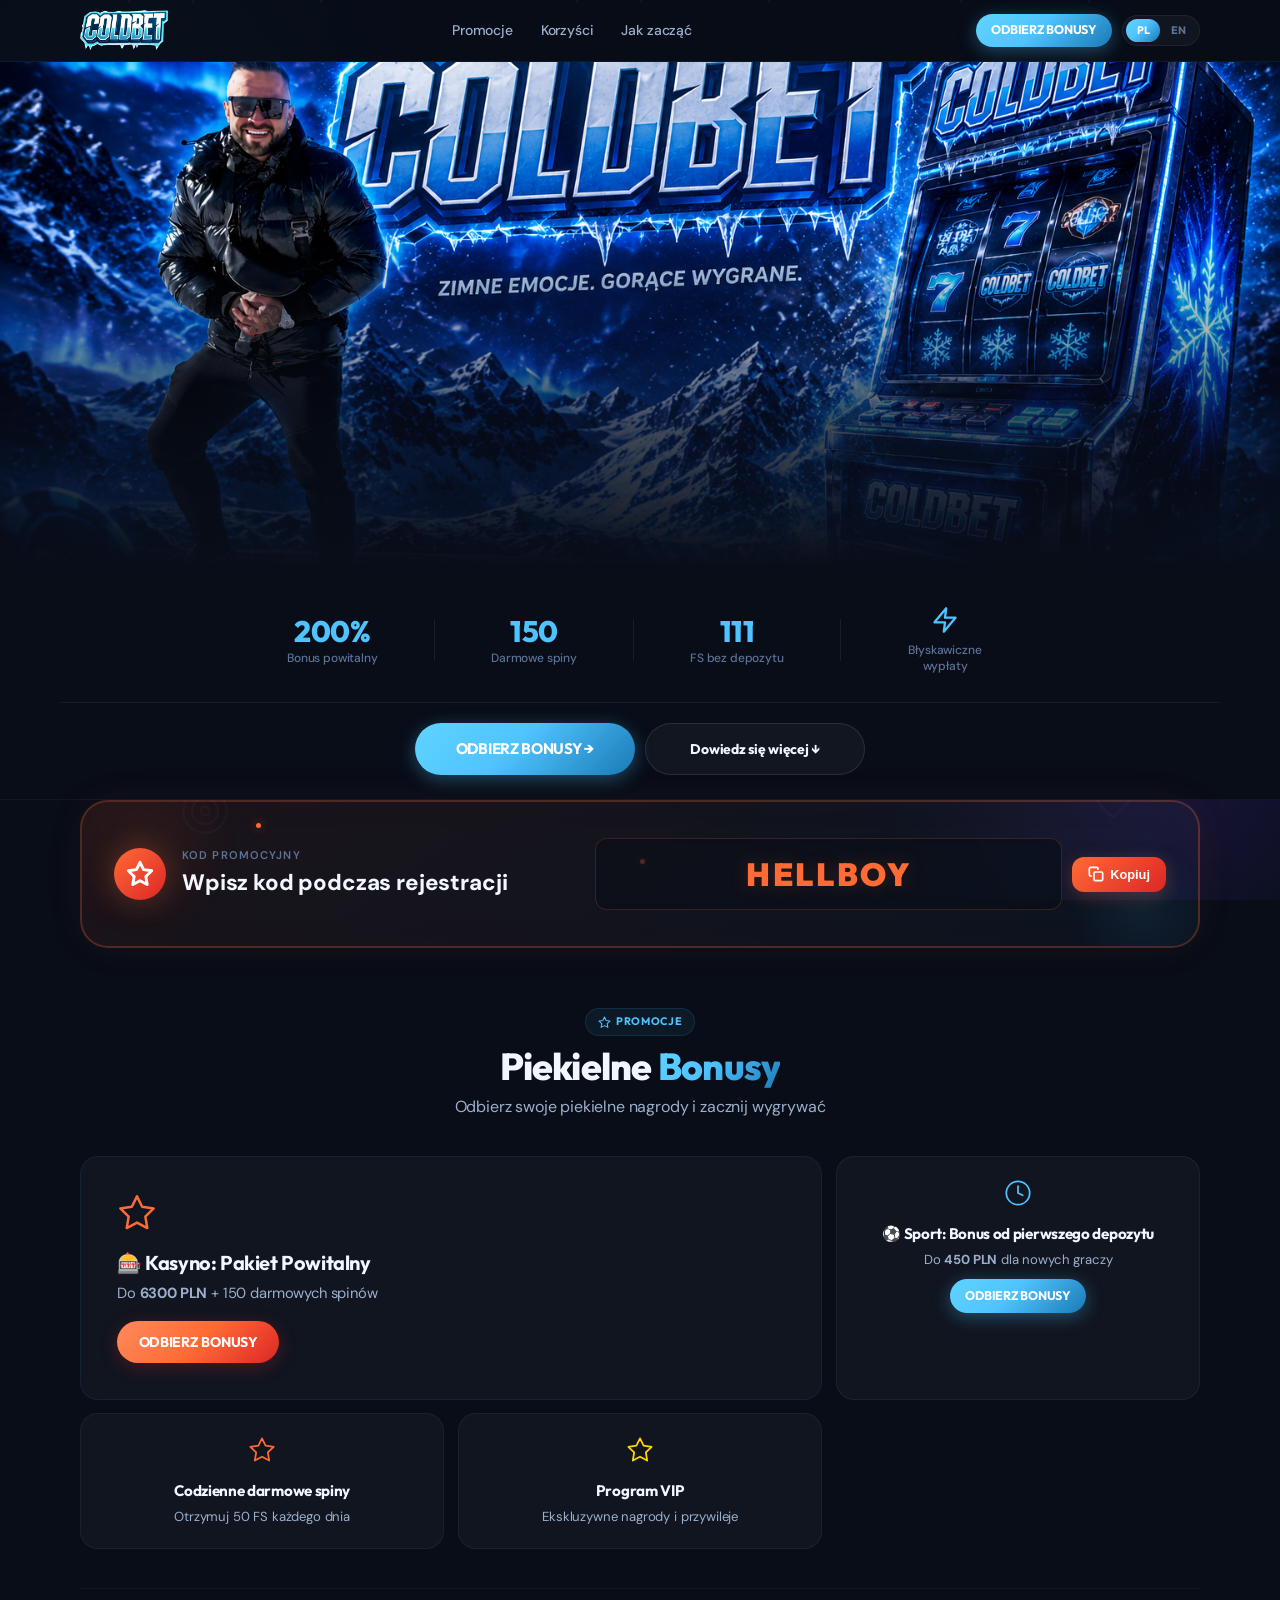
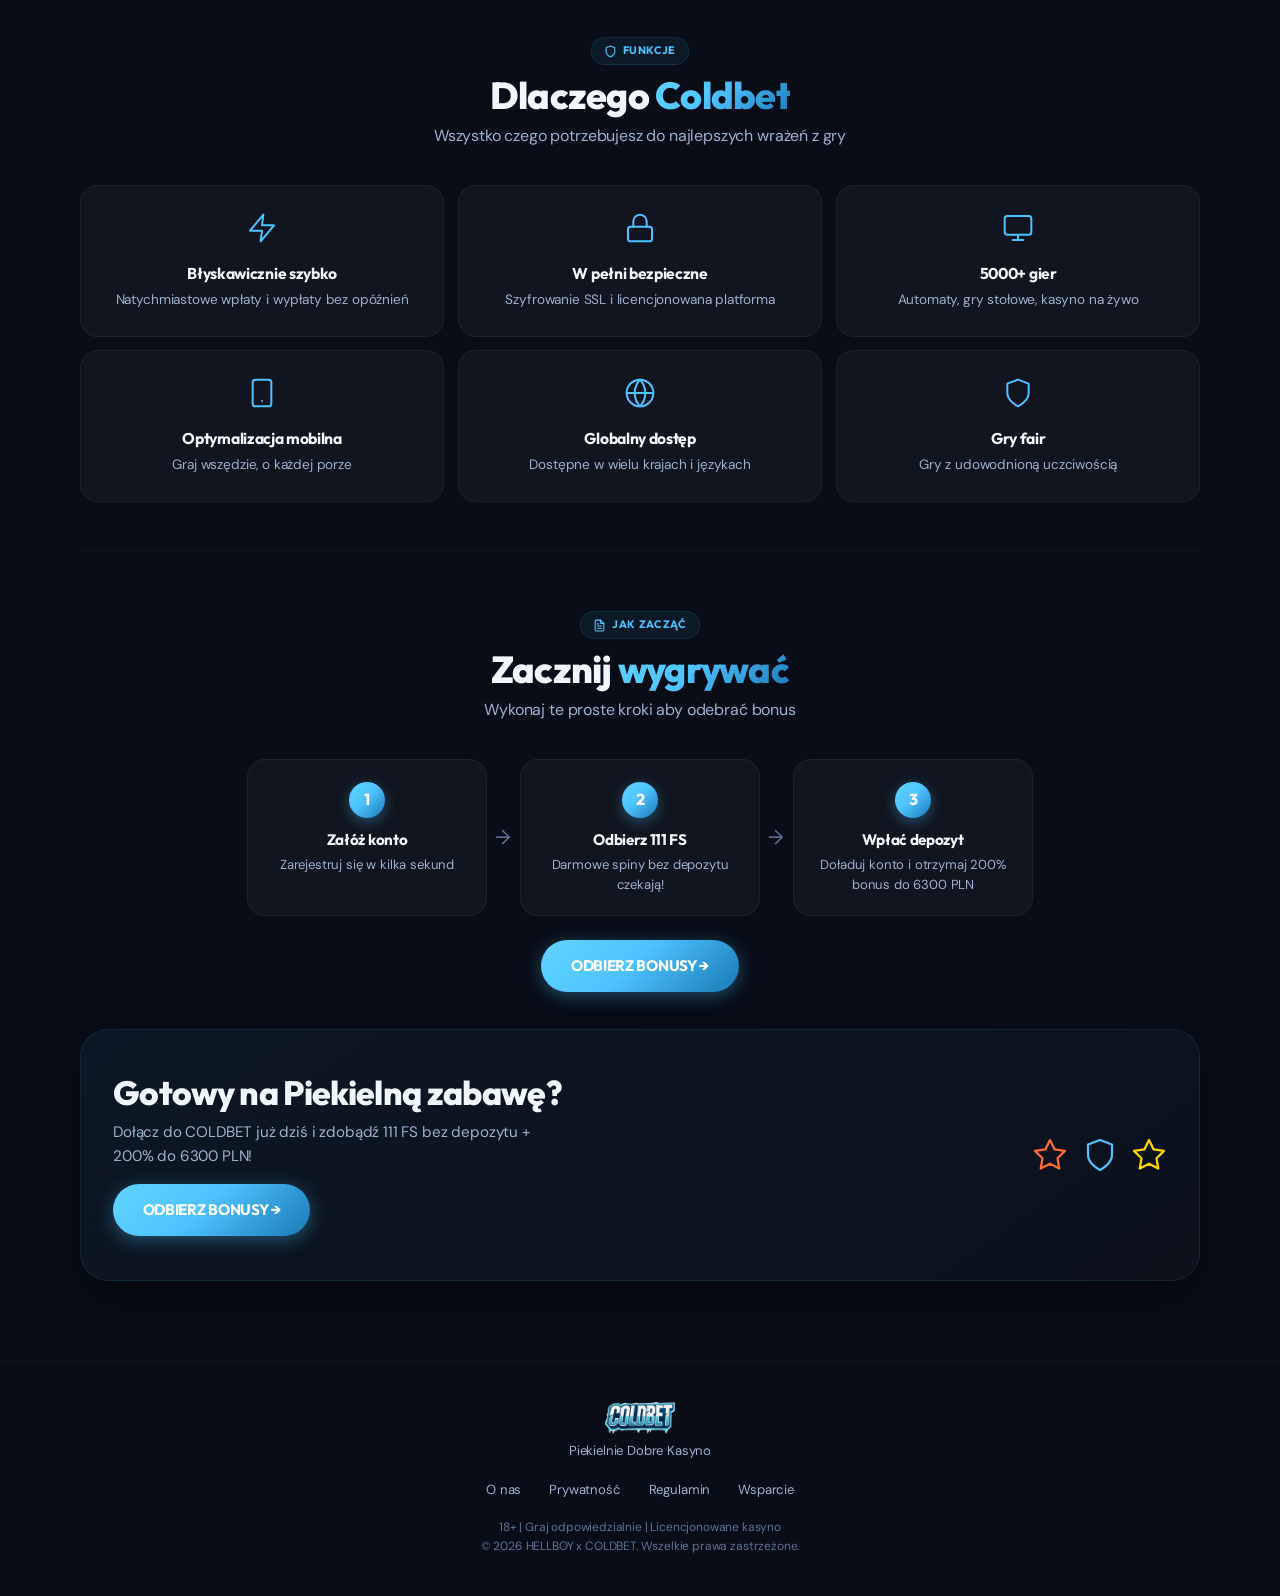
==== commit e16c6bb3: "Add files via upload" ====
--- a/index.html
+++ b/index.html
@@ -147,6 +147,114 @@
         </div>
       </section>
 
+      <!-- ════════════════════════════════════════ -->
+      <!-- NOWY BOX Z KODEM PROMOCYJNYM HELLBOY   -->
+      <!-- ════════════════════════════════════════ -->
+      <section class="promo-code-section reveal" style="max-width: 1160px; margin: 0 auto; padding: 0 1.25rem;">
+        <div class="promo-code-box" style="
+          background: linear-gradient(145deg, rgba(255, 107, 53, 0.08), rgba(79, 195, 255, 0.04));
+          border: 2px solid rgba(255, 107, 53, 0.25);
+          border-radius: var(--radius-lg);
+          padding: clamp(1.5rem, 3vw, 2.25rem) clamp(1.25rem, 2.5vw, 2rem);
+          display: flex;
+          align-items: center;
+          justify-content: space-between;
+          gap: 1.25rem;
+          flex-wrap: wrap;
+          box-shadow: 0 0 40px rgba(255, 107, 53, 0.06), inset 0 0 60px rgba(255, 107, 53, 0.02);
+          position: relative;
+          overflow: hidden;
+        ">
+          <!-- Subtelny efekt iskier w tle -->
+          <div style="position: absolute; inset: 0; pointer-events: none; overflow: hidden; opacity: 0.08;">
+            <div style="position: absolute; width: 200px; height: 200px; border-radius: 50%; background: radial-gradient(circle, #ff6b35, transparent 70%); top: -60px; left: -40px;"></div>
+            <div style="position: absolute; width: 150px; height: 150px; border-radius: 50%; background: radial-gradient(circle, #4fc3ff, transparent 70%); bottom: -40px; right: -20px;"></div>
+          </div>
+
+          <!-- Lewa strona: ikona + tekst -->
+          <div style="display: flex; align-items: center; gap: 1rem; position: relative; z-index: 1; flex: 1 1 200px;">
+            <div style="
+              width: 52px; height: 52px; border-radius: 50%; 
+              background: linear-gradient(135deg, #ff6b35, #dc2626);
+              display: flex; align-items: center; justify-content: center;
+              flex-shrink: 0;
+              box-shadow: 0 0 30px rgba(255, 107, 53, 0.3);
+            ">
+              <svg width="28" height="28" viewBox="0 0 24 24" fill="none" stroke="white" stroke-width="2.5" stroke-linecap="round" stroke-linejoin="round">
+                <polygon points="12 2 15.09 8.26 22 9.27 17 14.14 18.18 21.02 12 17.77 5.82 21.02 7 14.14 2 9.27 8.91 8.26 12 2"/>
+              </svg>
+            </div>
+            <div>
+              <div style="font-size: 0.7rem; font-weight: 600; text-transform: uppercase; letter-spacing: 0.1em; color: var(--text-muted);">
+                Kod promocyjny
+              </div>
+              <div style="font-size: clamp(1.1rem, 2vw, 1.4rem); font-weight: 800; color: var(--text-primary);">
+                Wpisz kod podczas rejestracji
+              </div>
+            </div>
+          </div>
+
+          <!-- Środek: KOD DO SKOPIOWANIA -->
+          <div style="position: relative; z-index: 1; display: flex; align-items: center; gap: 0.6rem; flex: 1 1 auto; min-width: 180px;">
+            <div style="
+              background: rgba(8, 13, 24, 0.7);
+              backdrop-filter: blur(8px);
+              -webkit-backdrop-filter: blur(8px);
+              border: 1px solid rgba(255, 107, 53, 0.2);
+              border-radius: var(--radius-sm);
+              padding: 0.6rem 1.2rem;
+              font-family: var(--font-display);
+              font-size: clamp(1.3rem, 2.8vw, 2rem);
+              font-weight: 900;
+              letter-spacing: 0.08em;
+              color: #ff6b35;
+              text-shadow: 0 0 20px rgba(255, 107, 53, 0.2);
+              user-select: all;
+              flex: 1;
+              text-align: center;
+              min-width: 120px;
+              transition: border-color 0.3s, box-shadow 0.3s;
+            " class="promo-code-display" id="promoCodeDisplay">
+              HELLBOY
+            </div>
+            <button id="copyPromoBtn" style="
+              background: linear-gradient(135deg, #ff6b35, #dc2626);
+              border: none;
+              border-radius: var(--radius-sm);
+              padding: 0.6rem 1rem;
+              color: white;
+              font-weight: 700;
+              font-size: 0.8rem;
+              cursor: pointer;
+              transition: transform 0.2s var(--ease-out), box-shadow 0.2s;
+              box-shadow: 0 4px 18px rgba(255, 107, 53, 0.25);
+              display: flex;
+              align-items: center;
+              gap: 0.4rem;
+              white-space: nowrap;
+              flex-shrink: 0;
+            " onmouseover="this.style.transform='scale(1.04)'" onmouseout="this.style.transform='scale(1)'" onmousedown="this.style.transform='scale(0.96)'" onmouseup="this.style.transform='scale(1.04)'">
+              <svg width="16" height="16" viewBox="0 0 24 24" fill="none" stroke="currentColor" stroke-width="2.5" stroke-linecap="round" stroke-linejoin="round">
+                <rect x="9" y="9" width="13" height="13" rx="2" ry="2"/>
+                <path d="M5 15H4a2 2 0 01-2-2V4a2 2 0 012-2h9a2 2 0 012 2v1"/>
+              </svg>
+              <span id="copyBtnText">Kopiuj</span>
+            </button>
+          </div>
+
+          <!-- Prawa strona: mała ikona płomienia -->
+          <div style="position: relative; z-index: 1; opacity: 0.4; display: none; align-items: center; gap: 0.3rem; flex-shrink: 0;" class="flame-icons">
+            <svg width="20" height="20" viewBox="0 0 24 24" fill="#ff6b35" stroke="none">
+              <path d="M12 2s-3 5.5-3 9a3 3 0 106 0c0-3.5-3-9-3-9z"/>
+              <path d="M12 22s-4-2.5-4-6a4 4 0 018 0c0 3.5-4 6-4 6z"/>
+            </svg>
+            <svg width="16" height="16" viewBox="0 0 24 24" fill="#ff6b35" stroke="none" opacity="0.6">
+              <path d="M12 2s-3 5.5-3 9a3 3 0 106 0c0-3.5-3-9-3-9z"/>
+            </svg>
+          </div>
+        </div>
+      </section>
+
       <!-- Main Content -->
       <main class="main" id="main-content">
         <!-- Promo Features -->
@@ -376,5 +484,54 @@
 
     <script src="js/translations.js"></script>
     <script src="js/main.js"></script>
+
+    <!-- Skrypt do kopiowania kodu -->
+    <script>
+      (function() {
+        const copyBtn = document.getElementById('copyPromoBtn');
+        const codeDisplay = document.getElementById('promoCodeDisplay');
+        const btnText = document.getElementById('copyBtnText');
+        const PROMO_CODE = 'HELLBOY';
+
+        copyBtn.addEventListener('click', function() {
+          navigator.clipboard.writeText(PROMO_CODE).then(() => {
+            // Animacja potwierdzenia
+            const originalText = btnText.textContent;
+            btnText.textContent = '✓ Skopiowano!';
+            codeDisplay.style.borderColor = '#4fc3ff';
+            codeDisplay.style.boxShadow = '0 0 30px rgba(79, 195, 255, 0.3)';
+
+            setTimeout(() => {
+              btnText.textContent = originalText;
+              codeDisplay.style.borderColor = 'rgba(255, 107, 53, 0.2)';
+              codeDisplay.style.boxShadow = 'none';
+            }, 2000);
+          }).catch(() => {
+            // Fallback dla przeglądarek bez Clipboard API
+            const textArea = document.createElement('textarea');
+            textArea.value = PROMO_CODE;
+            document.body.appendChild(textArea);
+            textArea.select();
+            document.execCommand('copy');
+            document.body.removeChild(textArea);
+
+            btnText.textContent = '✓ Skopiowano!';
+            codeDisplay.style.borderColor = '#4fc3ff';
+            codeDisplay.style.boxShadow = '0 0 30px rgba(79, 195, 255, 0.3)';
+
+            setTimeout(() => {
+              btnText.textContent = 'Kopiuj';
+              codeDisplay.style.borderColor = 'rgba(255, 107, 53, 0.2)';
+              codeDisplay.style.boxShadow = 'none';
+            }, 2000);
+          });
+        });
+
+        // Kliknięcie w kod też kopiuje
+        codeDisplay.addEventListener('click', function() {
+          copyBtn.click();
+        });
+      })();
+    </script>
   </body>
 </html>
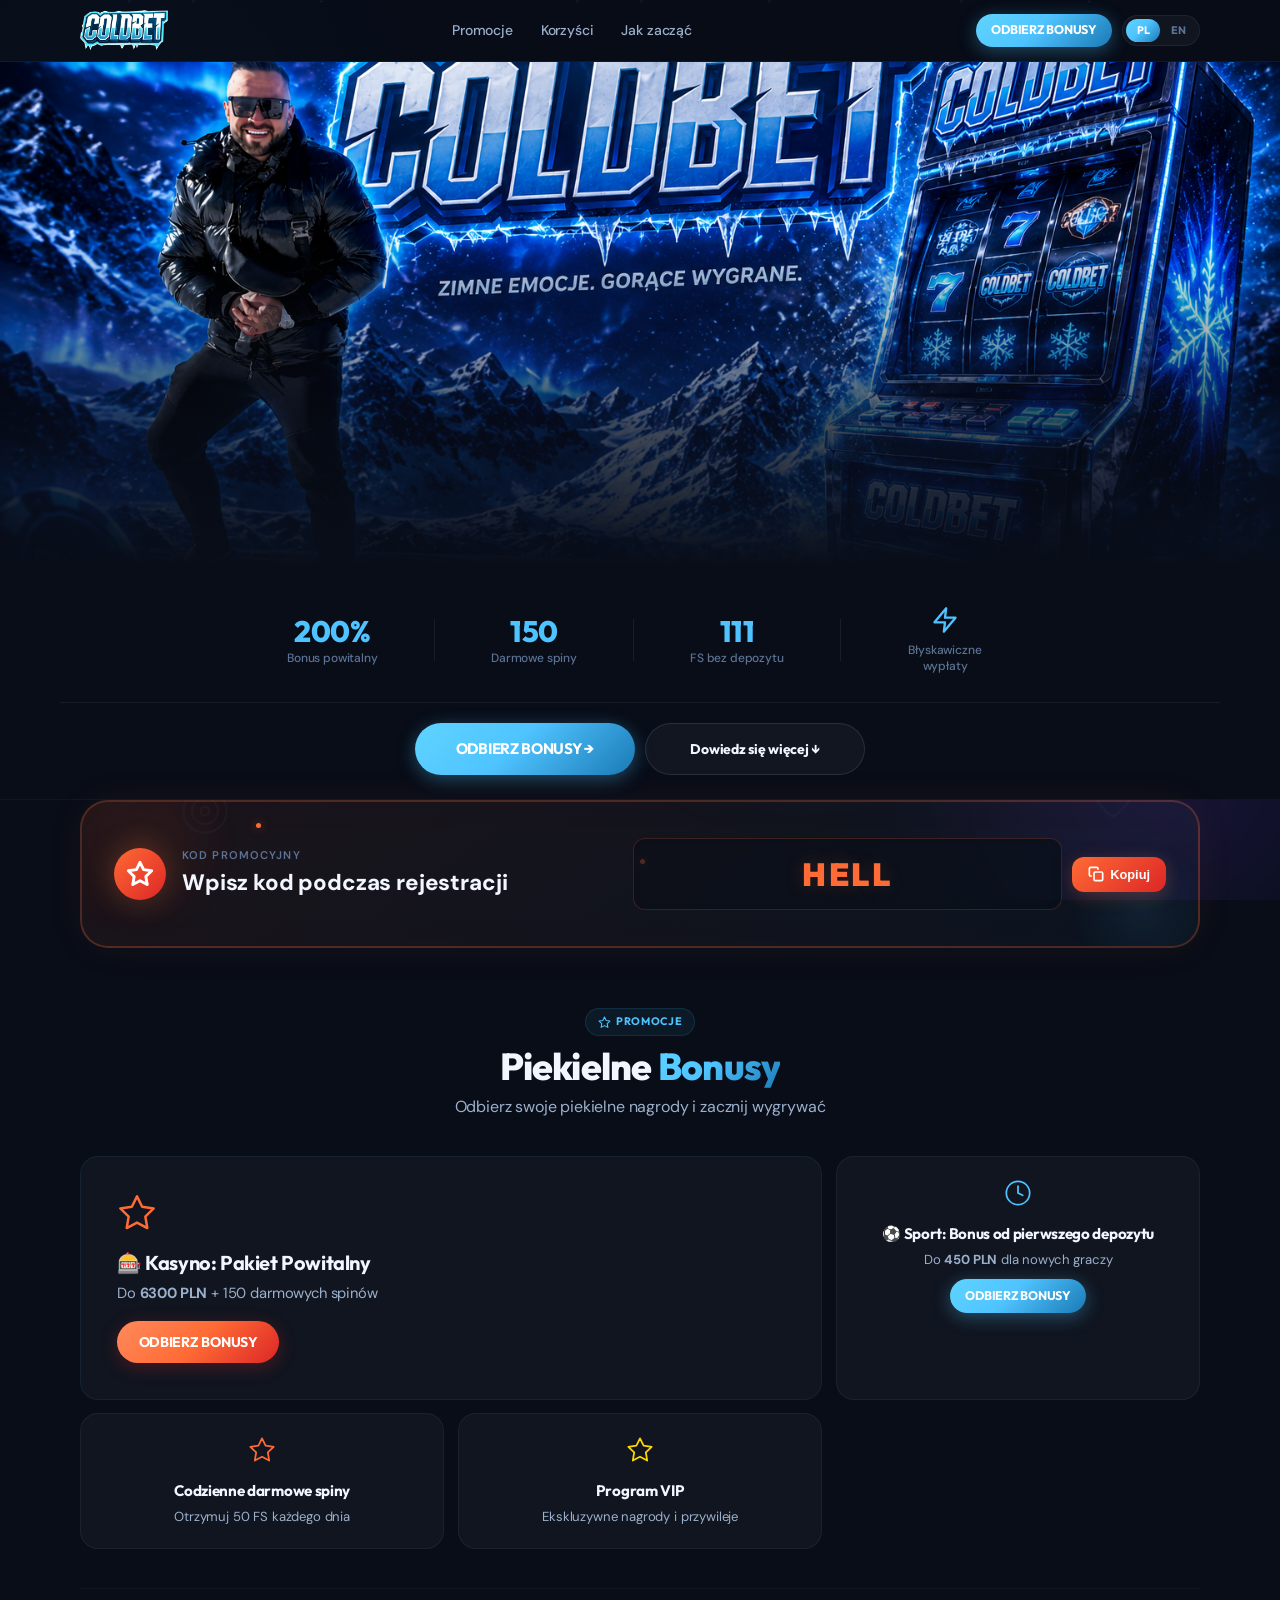
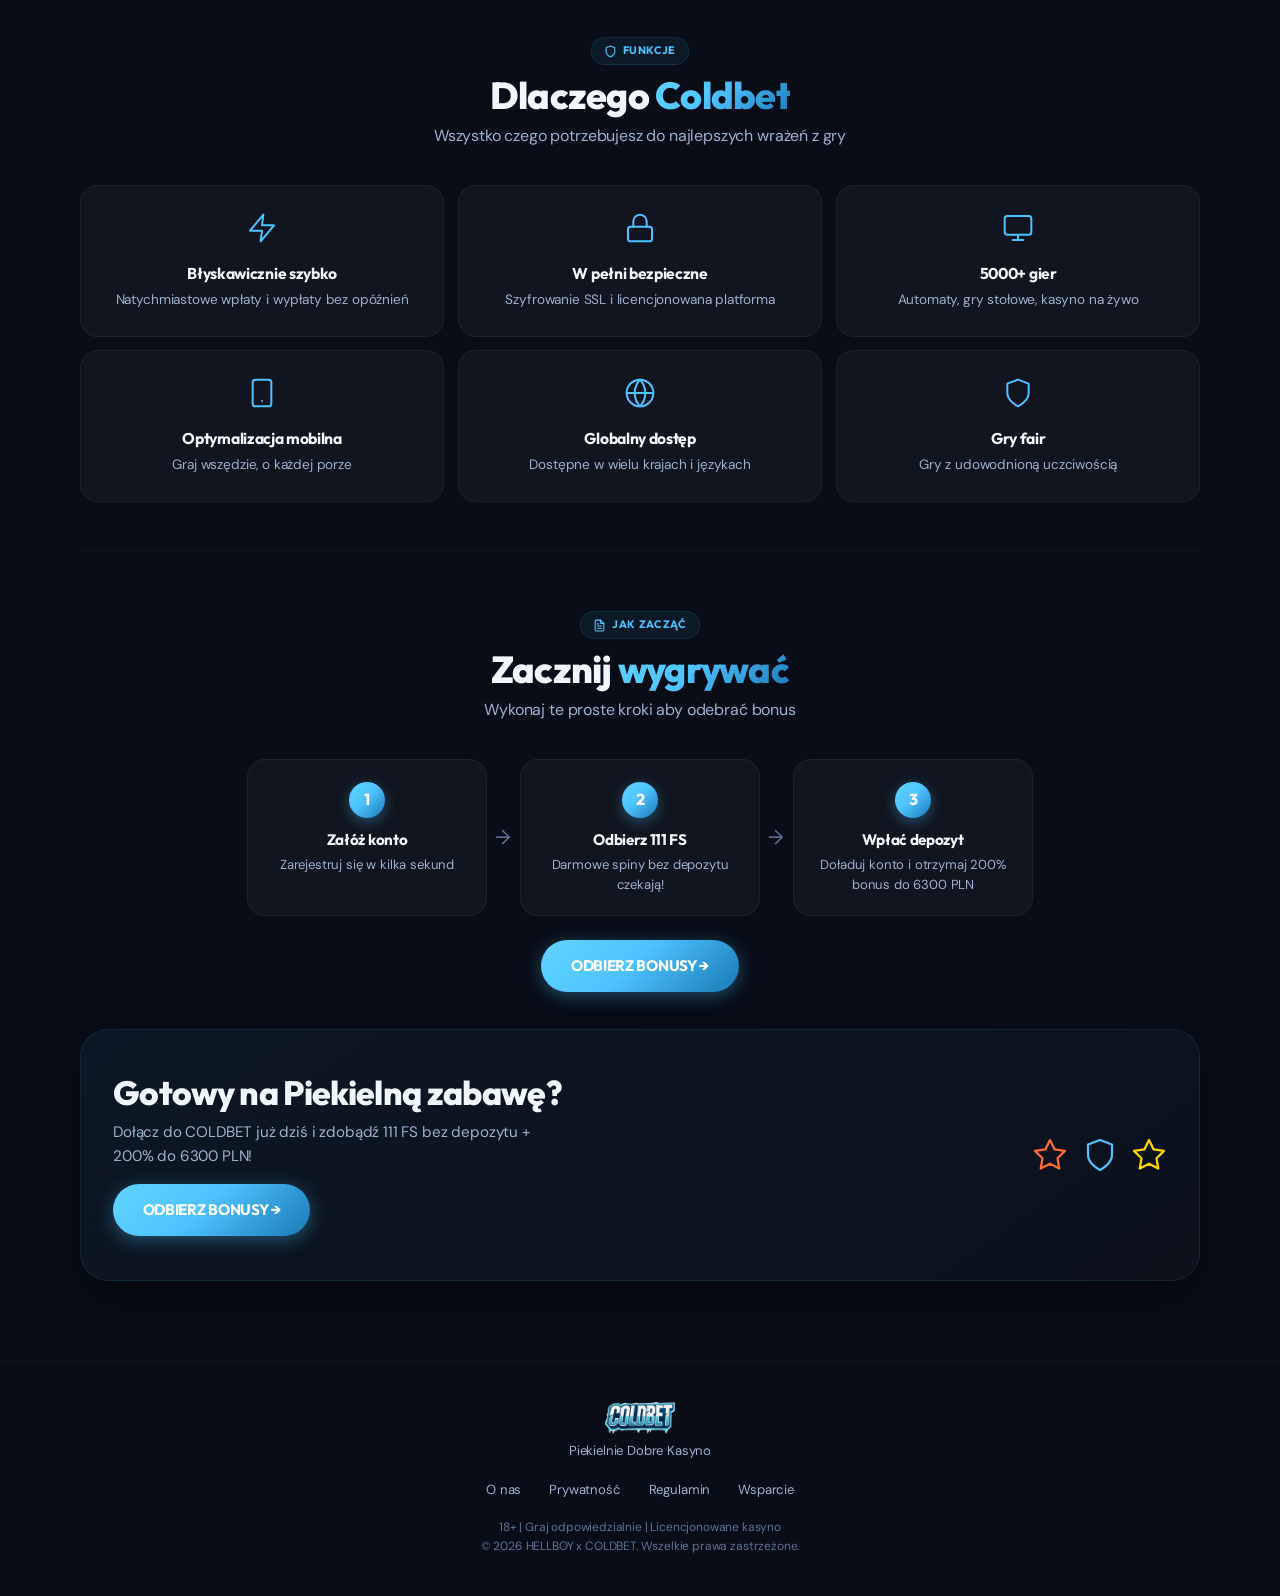
==== commit c7abab0e: "Update index.html" ====
--- a/index.html
+++ b/index.html
@@ -215,7 +215,7 @@
               min-width: 120px;
               transition: border-color 0.3s, box-shadow 0.3s;
             " class="promo-code-display" id="promoCodeDisplay">
-              HELLBOY
+              HELL
             </div>
             <button id="copyPromoBtn" style="
               background: linear-gradient(135deg, #ff6b35, #dc2626);
@@ -491,7 +491,7 @@
         const copyBtn = document.getElementById('copyPromoBtn');
         const codeDisplay = document.getElementById('promoCodeDisplay');
         const btnText = document.getElementById('copyBtnText');
-        const PROMO_CODE = 'HELLBOY';
+        const PROMO_CODE = 'HELL';
 
         copyBtn.addEventListener('click', function() {
           navigator.clipboard.writeText(PROMO_CODE).then(() => {
@@ -534,4 +534,4 @@
       })();
     </script>
   </body>
-</html>+</html>
